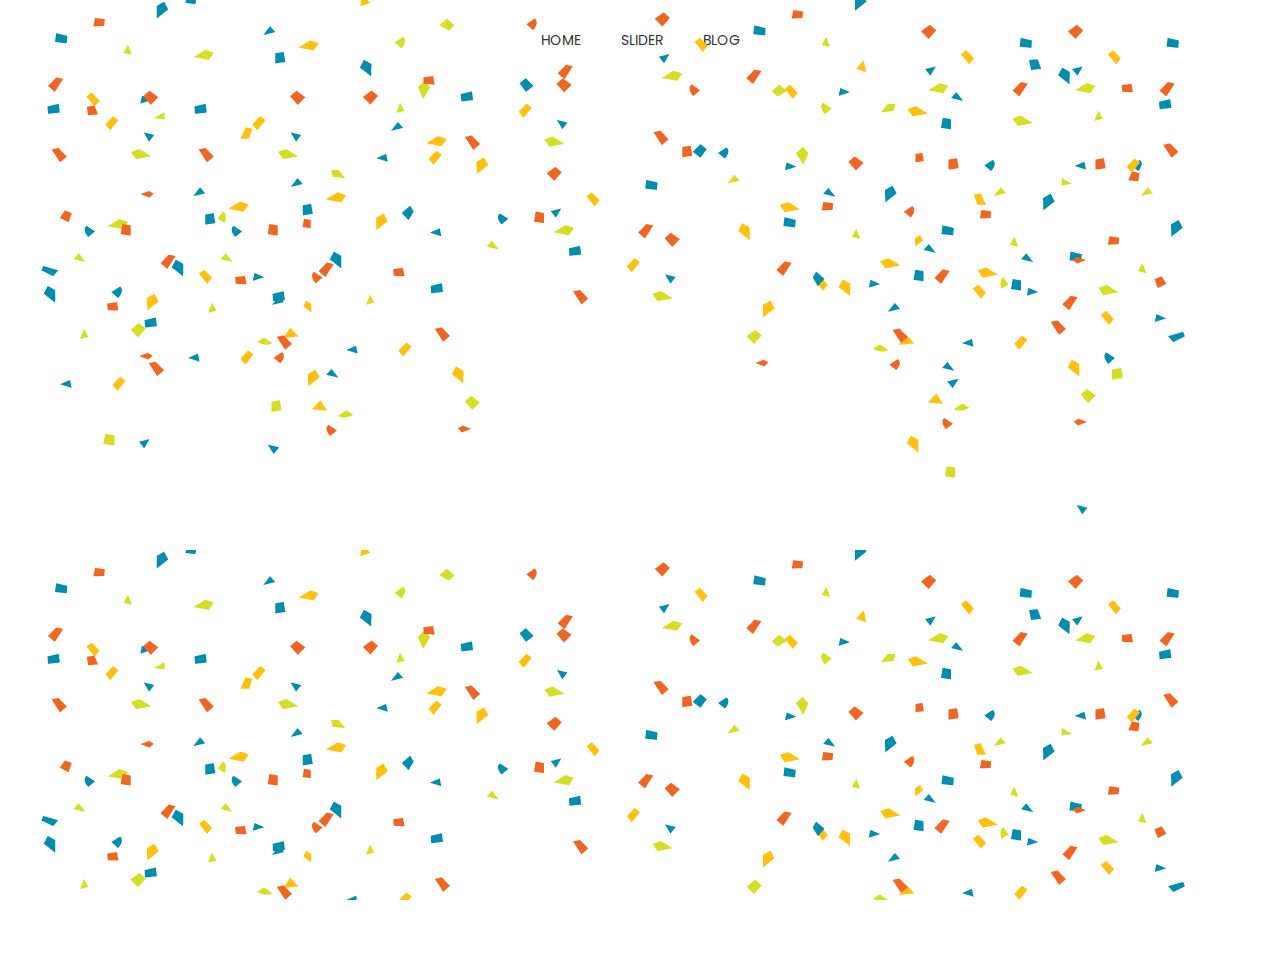
==== index.html @ 3b7f6e83 "22.06.2020" ====
<!doctype html>
<html class="no-js" lang="en">
<head>
    <meta charset="utf-8">
    <meta http-equiv="x-ua-compatible" content="ie=edge">
    <title>Niamb Beauty</title>
    <meta name="description" content="">
    <meta name="viewport" content="width=device-width, initial-scale=1">
    
    <!-- Place favicon.ico in the root directory -->
    <link rel="shortcut icon" type="image/x-icon" href="images/favicon.ico">
    <link rel="apple-touch-icon" href="apple-touch-icon.png">
    

    <!-- All css files are included here. -->
    <!-- Bootstrap fremwork main css -->
    <link rel="stylesheet" href="css/bootstrap.min.css">
    <!-- Owl Carousel min css -->
    <link rel="stylesheet" href="css/owl.carousel.min.css">
    <link rel="stylesheet" href="css/owl.theme.default.min.css">
    <!-- This core.css file contents all plugings css file. -->
    <link rel="stylesheet" href="css/core.css">
    <!-- Theme shortcodes/elements style -->
    <link rel="stylesheet" href="css/shortcode/shortcodes.css">
    <!-- Theme main style -->
    <link rel="stylesheet" href="style.css">
    <!-- Responsive css -->
    <link rel="stylesheet" href="css/responsive.css">
    <!-- User style -->
    <link rel="stylesheet" href="css/custom.css">
    <!-- <link rel="stylesheet" href="blog.css"> -->


    <!-- Modernizr JS -->
    <script src="js/vendor/modernizr-3.5.0.min.js"></script>
</head>

<body>
    <!--[if lt IE 8]>
        <p class="browserupgrade">You are using an <strong>outdated</strong> browser. Please <a href="http://browsehappy.com/">upgrade your browser</a> to improve your experience.</p>
    <![endif]-->  

    <!-- Body main wrapper start -->
    <div class="wrapper">
        <!-- Start Header Style -->
        <header id="htc__header" class="htc__header__area header--one">
            <!-- Start Mainmenu Area -->
            <div id="sticky-header-with-topbar" class="mainmenu__wrap sticky__header">
                <div class="container">
                    <div class="row">
                        <div class="menumenu__container clearfix">
                            <div class="col-lg-2 col-md-2 col-sm-3 col-xs-5"> 
                                <div class="logo">
                                     <!-- <a href="index.php"><img src="logo2.png" alt="logo images"></a> -->
                                     <!-- <a href="index.php"><h3>Happy Birthday Mussu Ji</h3></a> -->
                                </div>
                            </div>
                            <div class="col-md-7 col-lg-8 col-sm-5 col-xs-3">
                                <nav class="main__menu__nav hidden-xs hidden-sm">
                                    <ul class="main__menu">
                                        <li class="drop"><a href="index.html">Home</a></li>
                                        <li class="drop"><a href="sliderd.html">Slider</a></li>
                                        <li class="drop"><a href="blog2.html">Blog</a></li>
                                        <!-- <li><a href="contact.html">Philosophy of Niamb</a></li> -->
                                    </ul>
                                </nav>

                                <div class="mobile-menu clearfix visible-xs visible-sm">
                                    <nav id="mobile_dropdown">
                                        <ul>
                                            <li><a href="index.html">Home</a></li>
                                            <li><a href="sliderd.html">Slider</a></li>
                                            <!-- <li><a href="blog2.html">blog</a></li> -->
                                            

                                            <li><a href="nav.html">Gallery</a></li>
                                            <li><a href="blog2.html">Random</a></li>
                                        </ul>
                                    </nav>
                                </div>  
                            </div>
                            <!-- <div class="col-md-3 col-lg-2 col-sm-4 col-xs-4">
                                <div class="header__right">
                                    <div class="header__search search search__open">
                                        <a href="#"><i class="icon-magnifier icons"></i></a>
                                    </div>
                                    <div class="header__account">
                                        <a href="#">Login</a>
                                    </div>
                                    <div class="htc__shopping__cart">
                                        <a class="cart__menu" href="#"><i class="icon-handbag icons"></i></a>
                                        <a href="#"><span class="htc__qua">2</span></a>
                                    </div>
                                </div>
                            </div> -->
                        </div>
                    </div>
                    <div class="mobile-menu-area"></div>
                </div>
            </div>
            <!-- End Mainmenu Area -->
        </header>
        <div class="body__overlay"></div>
        <!-- Start Offset Wrapper -->
        <div class="offset__wrapper">
            <!-- Start Search Popap -->
            <div class="search__area">
                <div class="container" >
                    <div class="row" >
                        <div class="col-md-12" >
                            <div class="search__inner">
                                <form action="#" method="get">
                                    <input placeholder="Search here... " type="text">
                                    <button type="submit"></button>
                                </form>
                                <div class="search__close__btn">
                                    <span class="search__close__btn_icon"><i class="zmdi zmdi-close"></i></span>
                                </div>
                            </div>
                        </div>
                    </div>
                </div>
            </div>

           
 

<!DOCTYPE html>
<html lang="en">
<head>
    <meta charset="UTF-8">
    <meta name="viewport" content="width=device-width, initial-scale=1.0">
    <link rel="stylesheet" href="custom.css">
    

  <style>
  /* Make the image fully responsive */
  
  .carousel-inner img {
    width: 100%;
    height: 100%; 
  }
  #slider-h1{
    color:Black;
    font-size: 75px;
    width:100%;
  }
  #sider-id{
    background-color:white;
  }
  #demo{
    padding-bottom:50px;
  }

  @media (max-width:768px){
    #slider-h1{
    color:Black;
    font-size: 50px;
    width:100%;
  } 
  /* #video-photo{
    width: 500px;
    height: 500px;
  } */
  
}


body
{
margin:0;
padding:0;
background:  url(edit/logo.jpg);
background-size: cover;
height: 100%; 

    /* Center and scale the image nicely */
    background-position: center;
    background-repeat: no-repeat;
    background-size: cover;
}
.banner
{
height:100vh;
}
.banner:before
{
content: '';
height:100vh;
width:100vw;
position:absolute;
top:0;
left:0;
background:  url(pattern.png);
animation: animate 10s linear infinite;
}
@keyframes animate
{
 0%
 {
	background-position: 0 0;
 }
 100%
 {

	background-position : 0  550px;
  }

}


 
  </style>
    <title>Birthday</title>
</head>
<body>
  <div class="banner">

  </div>
<!-- <br> -->



</body>
</html>
<script>
function myFunction() {
  var dots = document.getElementById("dots");
  var moreText = document.getElementById("more");
  var btnText = document.getElementById("myBtn");

  if (dots.style.display === "none") {
    dots.style.display = "inline";
    btnText.innerHTML = "Read more"; 
    moreText.style.display = "none";
  } else {
    dots.style.display = "none";
    btnText.innerHTML = "Read less"; 
    moreText.style.display = "inline";
  }
}
</script>
<!-- <br> -->
 <!-- Start Footer Area -->

<!-- End Footer Style -->
</div>
<!-- Body main wrapper end -->

<!-- Placed js at the end of the document so the pages load faster -->

<!-- jquery latest version -->
<script src="js/vendor/jquery-3.2.1.min.js"></script>
<!-- Bootstrap framework js -->
<script src="js/bootstrap.min.js"></script>
<!-- All js plugins included in this file. -->
<script src="js/plugins.js"></script>
<script src="js/slick.min.js"></script>
<script src="js/owl.carousel.min.js"></script>
<!-- Waypoints.min.js. -->
<script src="js/waypoints.min.js"></script>
<!-- Main js file that contents all jQuery plugins activation. -->
<script src="js/main.js"></script>
<script src="js/custom.js"></script>
---- css/core.css ----
/*------------------------------------------------------------------------------

  Template Name: Asbab eCommerce HTML5 Template.
  Description: Asbab is a unique website template designed in HTML with a simple & beautiful look.


-------------------------------------------------------------------------------*/

	@import url("material-design-iconic-font.min.css");
	@import url("simple-line-icons.css");
	@import url("font-awesome.css");
	@import url("plugins/animate.css");
	@import url("plugins/animate-slider.css");
	@import url("shortcode/default.css");
	@import url("plugins/jquery-ui.css");
	@import url("plugins/slick.css");
	@import url("plugins/slick-theme.css");
	@import url("plugins/meanmenu.css");
	@import url("plugins/animation.css");
	@import url('https://fonts.googleapis.com/css?family=Old+Standard+TT:400,400i,700|Poppins:300,400,400i,500,600,700,800');
---- css/shortcode/shortcodes.css ----
/*-----------------------------------------------------------------------------------

  Template Name: Asbab eCommerce HTML5 Template.
  Description: Asbab is a unique website template designed in HTML with a simple & beautiful look.

-------------------------------------------------------------------------------------*/

@import url("header.css");
@import url("slider.css");
@import url("footer.css");
---- style.css ----
/*-----------------------------------------------------------------------------------

  Template Name: Asbab eCommerce HTML5 Template.
  Description: Asbab is a unique website template designed in HTML with a simple & beautiful look.

-----------------------------------------------------------------------------------
  
  CSS INDEX
  ===================

  01. Google fonts
  02. Scroll To Top
  03. Our Category Area
  04. New Arrivals Area
  05. Testimonial Area
  06. Blog Area
  07. Brand Area
  08. Banner Area
  09. Contact Area
  10. Service Area
  11. Promo Box Area
  12. About Area
  13. Best Sell Product
  14. Intractive Banner Area
  15. Fashion Icon Area
  16. Bradcaump Area
  17. Product Sibebar Area
  18. Product Details
  19. Our Cart Area
  20. Our Blog Page
  21. Our Pagination
  22. Our Blog Details
  23. Our Contact Area
  24. Our Wishlist Area


-----------------------------------------------------------------------------------*/


/*----------------------------------------*/
/*  1. Google fonts
/*----------------------------------------*/

/*
    font-family: 'Old Standard TT', serif;
    font-family: 'Poppins', sans-serif;
*/


/*---------------------------------------
  02. Scroll To Top
----------------------------------------*/
#scrollUp {
  border-radius: 2px;
  bottom: 15px;
  box-shadow: 0 0 10px rgba(0, 0, 0, 0.05);
  color: #fff;
  font-size: 28px;
  height: 45px;
  line-height: 49px;
  position: fixed;
  right: 15px;
  text-align: center;
  transition: all 0.3s ease 0s;
  width: 45px;
  z-index: 200;
}
#scrollUp:hover {
}

@-webkit-keyframes scroll-ani-to-top {
  0% {
    opacity: 0;
    bottom: 0;
  }
  50% {
    opacity: 1;
    bottom: 50%;
  }
  100% {
    opacity: 0;
    bottom: 75%;
  }
}
@keyframes scroll-ani-to-top {
  0% {
    opacity: 0;
    bottom: 0;
  }
  50% {
    opacity: 1;
    bottom: 50%;
  }
  100% {
    opacity: 0;
    bottom: 75%;
  }
}
#scrollUp:hover i {
  -webkit-animation: 800ms linear 0s normal none infinite running scroll-ani-to-top;
          animation: 800ms linear 0s normal none infinite running scroll-ani-to-top;
  height: 100%;
  left: 0;
  margin-bottom: -25px;
  position: absolute;
  width: 100%;
  bottom: 0;
}
#scrollUp i {
  color: #fff;
}
 #scrollUp {
  background: #c43b68 none repeat scroll 0 0;
}

/*---------------------------------------
  End Scroll To Top
----------------------------------------*/

/*---------------------------------------
  03. Our Category Area
----------------------------------------*/

/*---------------------------
  Start Section Title
----------------------------*/



.section__title--2 h2 {
    color: #313131;
    font-family: Poppins;
    font-size: 40px;
    font-weight: 700;
}
.section__title--2 p {
    color: #333;
    font-size: 18px;
    margin-top: 23px;
}

.section__title {
    position: relative;
    padding-left: 24px;
}
.section__title::before {
    background: rgba(0, 0, 0, 0) url("images/others/shape/3.png") repeat scroll 0 0 / cover ;
    bottom: 0;
    content: "";
    height: 160px;
    left: 0;
    position: absolute;
    width: 5px;
    z-index: 2;
}

.section__title h2 {
    color: #313131;
    font-size: 40px;
    text-transform: capitalize;
}
.section__title p {
    color: #7d7d7d;
    font-size: 18px;
    margin-top: 4px;
    text-transform: capitalize;
}
.section__title.text-center::before {
    left: 41%;
}

.title__border {
    position: relative;
}
.title__border::before {
    background: #ebebeb none repeat scroll 0 0;
    content: "";
    height: 3px;
    position: absolute;
    right: 10%;
    top: 50%;
    -webkit-transform: translateY(-50%);
            transform: translateY(-50%);
    width: 63%;
}

.section__title__with__cat__link .title__border::before {
    right: 4%;
    width: 63%;
}

.section__title__with__cat__link {
    display: flex;
    justify-content: space-between;
}
.ht__gocat__link {
    margin-top: 10px;
}
.section__title__with__cat__link  .section__title {
    width: 88%;
}
.ht__gocat__link a {
    color: #c43b68;
    font-size: 18px;
    font-weight: 700;
    transition: 0.3s;
}
.ht__gocat__link a:hover{
    color: #000;
}

/*---------------------------
  End Section Title
----------------------------*/


.cat__hover__inner::before {
    background: rgba(0, 0, 0, 0) url("images/others/shape/4.png") repeat scroll 0 0 / cover ;
    bottom: 0;
    content: "";
    height: 160px;
    left: 0;
    position: absolute;
    width: 5px;
    z-index: 2;
}



.category {
    position: relative;
    margin-top: 40px;
}
.fr__hover__info {
    position: absolute;
    right: 20px;
    top: 20px;
}
.fr__product__inner {
    padding-top: 23px;
    text-align: center;
}
.fr__product__inner h4 a {
    color: #444;
    font-family: Old Standard TT;
    font-size: 17px;
    font-weight: 600;
    text-transform: capitalize;
    transition: all 0.3s ease 0s;
}
.fr__product__inner h4 a:hover{
    color: #c43b68;
}
.fr__pro__prize {
    display: flex;
    justify-content: center;
    margin-top: 6px;
}
.fr__pro__prize li {
    color: #313131;
    font-family: Poppins;
    font-size: 16px;
    font-weight: 500;
    margin: 0 5px;
}
.fr__pro__prize li.old__prize {
    color: #888888;
}

/*---------------------------------------
  03. Good Sale Area
----------------------------------------*/


.htc__good__sale {
    padding: 140px 0;
}
.htc__good__sale .row {
    align-items: center;
    display: flex;
}

.fr__prize__inner h2 {
    color: #494949;
    font-size: 36px;
    font-weight: 700;
    line-height: 45px;
    margin-bottom: 30px;
    padding-right: 10%;
}
.fr__prize__inner h3 {
    color: #494949;
    font-size: 18px;
    font-weight: 600;
    margin-bottom: 38px;
}
.fr__btn {
    background: #c43b68 none repeat scroll 0 0;
    color: #fff;
    display: inline-block;
    font-family: Poppins;
    font-size: 15px;
    height: 50px;
    line-height: 50px;
    padding: 0 36px;
    transition: 0.3s;
    /* margin-top: 20px; */
}

.fr__btn:hover {
    background: #222222 none repeat scroll 0 0;
    color: #fff;
}


/*---------------------------------------
  04. New Arrivals Area
----------------------------------------*/

.product {
    margin-top: 40px;
    position: relative;
}
.product__wrap {
    margin-top: 30px;
}
.product__thumb a {
    display: block;
}
.product__thumb a img {
    width: 100%;
}
.product__offer {
    left: 30px;
    position: absolute;
    top: 20px;
}
.product__offer span {
    color: #c43b68;
    font-family: 'Poppins', sans-serif;
    font-size: 13px;
    text-transform: uppercase;
}
.product__offer span.new {
    color: #ffa200;
}
.product__offer span + span {
    padding-left: 10px;
}
.product__thumb {
    position: relative;
    overflow: hidden;
}
.product__hover__info {
    bottom: -20px;
    margin: auto;
    position: absolute;
    width: 100%;
    opacity: 0;
    transition: 0.5s;
}
.product:hover .product__hover__info {
    bottom: 0px;
    opacity: 1;
}

.product__action {
    display: flex;
    justify-content: center;
    flex-flow: column;
}
.product__action li a {
    background: #fefefe none repeat scroll 0 0;
    display: inline-block;
    height: 50px;
    line-height: 60px;
    text-align: center;
    transition: all 0.4s ease 0s;
    width: 50px;
}
.product__action li {
    margin: 0;
    margin-bottom: 2px;
}
.product__action li a i {
    color: #313131;
    font-size: 18px;
    transition: all 0.4s ease 0s;
}
.product__action li a:hover {
    background: #c43b68 none repeat scroll 0 0;
}
.product__action li a:hover i {
    color: #fff;
}

.product__action li:nth-child(1) {
    opacity: 0;
    transition: opacity 300ms linear 0s;
}
.product__action li:nth-child(2) {
    opacity: 0;
    transition: opacity 500ms linear 0s;
}
.product__action li:nth-child(3) {
    opacity: 0;
    transition: opacity 700ms linear 0s;
}

.category:hover .product__action li:nth-child(1) {
    -webkit-animation: 300ms ease-in-out 0s normal none 1 running fadeInRight;
          animation: 300ms ease-in-out 0s normal none 1 running fadeInRight;
    opacity: 1;
    transition: opacity 300ms linear 0s;
}

.category:hover .product__action li:nth-child(2) {
    -webkit-animation: 500ms ease-in-out 0s normal none 1 running fadeInRight;
          animation: 500ms ease-in-out 0s normal none 1 running fadeInRight;
    opacity: 1;
    transition: opacity 500ms linear 0s;
}

.category:hover .product__action li:nth-child(3) {
    -webkit-animation: 700ms ease-in-out 0s normal none 1 running fadeInRight;
          animation: 700ms ease-in-out 0s normal none 1 running fadeInRight;
    opacity: 1;
    transition: opacity 700ms linear 0s;
}

.category {
    overflow: hidden;
    position: relative;
}
.fr__product__inner.inner__position {
    background: #fff none repeat scroll 0 0;
    bottom: -20px;
    left: 0;
    opacity: 0;
    padding: 30px 20px;
    position: absolute;
    text-align: left;
    transition: all 0.5s ease 0s;
    width: 100%;
}

.inner__position .fr__pro__prize {
    float: left;
    justify-content: flex-start;
}
.category:hover .fr__product__inner.inner__position {
    bottom: 0;
    opacity: 1;
}
.inner__position .rating {
    display: flex;
    float: right;
}
.inner__position .fr__pro__prize {
    margin-top: 0;
}
.inner__position .fr__product__inner h4 a {
    display: block;
    margin-bottom: 8px;
}


.product__inner {
    padding-top: 25px;
    text-align: center;
}
.pro__prize {
    display: flex;
    justify-content: center;
    margin-top: 7px;
}
.product__details h2 {
    color: #444;
    font-family: Old Standard TT;
    font-size: 16px;
    font-weight: 600;
    text-transform: capitalize;
}
.pro__prize li {
    color: #313131;
    font-family: 'Poppins', sans-serif;
    font-size: 16px;
    font-weight: 600;
}
.pro__prize li.old__prize {
    color: #888888;
    font-weight: 400;
    padding-right: 12px;
}
.htc__product__area {
    padding-top: 60px;
}
/*----------------------------------
  Show More Button
-------------------------------------*/


.ht__show__more__btn {
    text-align: center;
}
.ht__show__more__btn a {
    color: #313131;
    display: inline-block;
    font-size: 18px;
    margin-top: 56px;
    padding-bottom: 10px;
    position: relative;
    text-transform: capitalize;
    transition: all 0.4s ease 0s;
}
.ht__show__more__btn a::before {
    background: #333333 none repeat scroll 0 0;
    bottom: 0;
    content: "";
    height: 4px;
    position: absolute;
    transition: all 0.4s ease 0s;
    width: 100%;
}
.ht__show__more__btn a:hover {
    color: #c43b68;
}
.ht__show__more__btn a:hover::before {
    background: #c43b68 none repeat scroll 0 0;
}

/*---------------------------------------
  05. Testimonial Area
----------------------------------------*/


.ht__testimonial__activation {
    overflow: hidden;
    padding: 100px 105px;
}
.testimonial {
    display: flex;
}
.testimonial__thumb {
    margin-right: 38px;
    min-width: 88px;
    position: relative;
}
.testimonial__details h4 {
    color: #333333;
    font-size: 16px;
    text-transform: capitalize;
}
.testimonial__details p {
    margin-top: 9px;
}
.testimonial__thumb::before {
    background: #252525 none repeat scroll 0 0;
    bottom: -7px;
    content: "";
    height: 3px;
    left: 50%;
    position: absolute;
    -webkit-transform: translateX(-50%);
            transform: translateX(-50%);
    width: 25px;
}
.testimonial__thumb img {
    width: 100%;
}
.quote {
    background: #c43b68 none repeat scroll 0 0;
    border-radius: 100%;
    height: 30px;
    line-height: 26px;
    position: absolute;
    right: -9px;
    text-align: center;
    width: 30px;
    top: 0;
}
.quote img {
    width: auto;
    display: inline-block;
}
.ht__testimonial__activation .slick-prev,
.ht__testimonial__activation .slick-next {
    display: none !important;
}

/*------------------------------
    Testimonial 2
-------------------------------*/


.testimonial__area.testimonial--2 {
    padding: 60px 102px 115px 65px;
}
.testimonial--2 .ht__test__title h2 {
    color: #212121;
    font-size: 24px;
    font-weight: 500;
    text-transform: uppercase;
}
.testimonial--2 .ht__test__title p {
    color: #666666;
    font-size: 18px;
    font-style: italic;
    margin-top: 8px;
}
.testimonial--2 .ht__test__title {
    margin-bottom: 58px;
}
.testimonial--2 .testimonial__activation--2 .testimonial + .testimonial {
    margin-top: 96px;
}
/*---------------------------------------
  06. Blog Area
----------------------------------------*/


.blog {
    margin-top: 40px;
}
.blog__thumb a img{
    width: 100%;
}
.ht__blog__wrap {
    margin-top: 30px;
}
.blog__details {
    padding-top: 34px;
}
.bl__date span {
    color: #777777;
    display: inline-block;
    font-family: 'Poppins', sans-serif;
    font-size: 14px;
    padding-bottom: 7px;
    position: relative;
}
.bl__date span::before {
    background: #000000 none repeat scroll 0 0;
    bottom: 0;
    content: "";
    height: 3px;
    left: 0;
    position: absolute;
    width: 100%;
}
.blog__details h2 {
    color: #222222;
    font-size: 20px;
    font-weight: 500;
    line-height: 32px;
    margin-top: 22px;
}
.blog__details p {
    color: #777777;
    font-size: 17px;
    margin-bottom: 25px;
    margin-top: 18px;
}
.blog__btn a {
    color: #c43b68;
    display: inline-block;
    font-family: "Poppins",sans-serif;
    font-size: 15px;
    transition: all 0.4s ease 0s;
}
.blog__btn a i {
    padding-right: 9px;
}
.blog__btn a:hover {
    color: #222;
}

/*---------------------------------------
  07. Brand Area
----------------------------------------*/

.brand__list {
    display: flex;
    justify-content: space-between;
}
.ht__brand__inner {
  padding: 100px 0;
}
.owl-theme .owl-nav.disabled + .owl-dots {
  margin-top: 0;
}
.owl-carousel .owl-item img {
  width: auto;
}
.brand__list li a img {
  display: block;
  margin: auto;
}



/*---------------------------------------
  08. Banner Area
----------------------------------------*/


/*---------------------------------------
  09. Contact Area
----------------------------------------*/

#googleMap{
    width: 100%;
    height: 371px;
}

#googleMap2{
    width: 100%;
    height: 371px;
}
.map-contacts--2 #googleMap {
    height: 500px;
    width: 100%;
}

/*---------------------------------------
  10. Service Area
----------------------------------------*/

.htc__service__area {
    padding: 112px 0;
    position: relative;
}
.htc__service__area::before {
    background: #36b997 none repeat scroll 0 0;
    content: "";
    height: 1px;
    position: absolute;
    top: 45%;
    width: 100%;
}
.service {
    text-align: center;
}
.service__icon i {
    color: #212121;
    font-size: 44px;
}
.service__details h2 {
    background: #c43b68 none repeat scroll 0 0;
    color: #212121;
    display: inline-block;
    font-size: 20px;
    font-weight: 600;
    margin-top: 14px;
    padding: 0 30px 23px;
    position: relative;
    text-transform: uppercase;
    transition: all 0.4s ease 0s;
}
.service__details p {
    color: #212121;
    font-size: 16px;
    margin: 10px auto 0;
    width: 85%;
}
.service__details h2::before {
    background: #000000 none repeat scroll 0 0;
    bottom: 0;
    content: "";
    height: 15px;
    left: 50%;
    position: absolute;
    -webkit-transform: translateX(-50%);
            transform: translateX(-50%);
    width: 2px;
}
.service__details h2:hover a {
    color: #fff;
}
.service__details h2 a {
    transition: all 0.4s ease 0s;
}


/*--------------------------
    Service 2
---------------------------*/

.htc__service__area.service--2 {
    padding: 0;
}
.htc__service__area.service--2::before {
    display: none;
}
.service--2 .service {
    text-align: center;
    padding: 60px 30px;
}

/*---------------------------------------
  11. Promo Box Area
----------------------------------------*/




.htc__promo__thumb {
    padding-bottom: 175px;
    padding-top: 93px;
}
.htc__promo__text {
    padding-left: 258px;
}
/*------------------
  Promo Style 2
--------------------*/

.htc__promo__box [class*="col-"] {
    padding: 0px;
}

.promobox {
    overflow: hidden;
    position: relative;
}

.promobox:hover .promo__thumb img {
    -webkit-transform: scale(1.2);
            transform: scale(1.2);
}
.promo__thumb img {
    transition: all 0.5s ease 0s;
}

.ht__promo__details {
    left: 50%;
    position: absolute;
    text-align: center;
    top: 50%;
    -webkit-transform: translateY(-50%) translateX(-50%);
            transform: translateY(-50%) translateX(-50%);
}
.ht__promo__details h2 {
    color: #ffffff;
    display: inline-block;
    font-size: 40px;
    margin-bottom: 21px;
    padding-bottom: 9px;
    position: relative;
}
.ht__promo__details h2::before {
    background: #fff none repeat scroll 0 0;
    bottom: 0;
    content: "";
    height: 3px;
    left: 0;
    position: absolute;
    width: 100%;
}
.ht__promo__details h4 {
    color: #ffffff;
    font-family: 'Old Standard TT', serif;
    font-size: 60px;
    font-weight: 700;
    position: relative;
    text-transform: uppercase;
}
.ht__promo__details h4::before {
    background: #fff none repeat scroll 0 0;
    bottom: 0;
    content: "";
    height: 3px;
    position: absolute;
    width: 100%;
}

/*-----------------------------
  Promo Style 3
----------------------------*/


.big__promo__inner {
    overflow: hidden;
    position: relative;
}
.big__promo__inner:hover .bg__promo__thumb img {
    -webkit-transform: scale(1.2);
            transform: scale(1.2);
}
.bg__promo__thumb img {
    transition: all 0.5s ease 0s;
}
.big__promo__details {
    left: 94px;
    position: absolute;
    top: 50%;
    -webkit-transform: translateY(-50%);
            transform: translateY(-50%);
}
.big__promo__box {
    left: 100px;
    position: absolute;
    top: 70px;
}
.big__promo__details h4 span {
    color: #c43b68;
    display: block;
    font-family: 'Old Standard TT', serif;
    font-size: 72px;
    font-weight: 700;
    text-transform: uppercase;
}
.big__promo__details p span {
    color: #2e2e2e;
    display: block;
    font-size: 60px;
    font-weight: 700;
    line-height: 71px;
    text-transform: uppercase;
}
.big__promo__details p {
    left: 149%;
    position: absolute;
    top: 30%;
}
.promo__align--right .big__promo__box {
    right: 100px;
    left: auto;
}

/*-----------------------------
  Promo Style 4
----------------------------*/


.htc__promobox--5 {
    padding: 115px 0;
}
.ht__promo__inner h6 {
    color: #c43b68;
    font-size: 26px;
    font-weight: 500;
    margin-bottom: 20px;
    text-transform: capitalize;
}
.ht__promo__inner h2 {
    color: #343434;
    display: inline-block;
    font-size: 38px;
    margin-bottom: 10px;
    padding-bottom: 10px;
    position: relative;
    text-transform: uppercase;
}
.ht__promo__inner h4 {
    color: #000000;
    display: inline-block;
    font-family: 'Old Standard TT', serif;
    font-size: 60px;
    font-weight: 700;
    position: relative;
    text-transform: uppercase;
}

.ht__promo__inner h2::before {
    background: #343434 none repeat scroll 0 0;
    bottom: 0;
    content: "";
    height: 3px;
    position: absolute;
    width: 100%;
}
.ht__promo__inner h4::before {
    background: #000000 none repeat scroll 0 0;
    bottom: 0;
    content: "";
    height: 3px;
    position: absolute;
    width: 100%;
}


/*---------------------------------------
  12. About Area
----------------------------------------*/


.htc__about__thumb {
    position: absolute;
    right: 90px;
    top: 50%;
    -webkit-transform: translateY(-50%);
            transform: translateY(-50%);
}

.about {
    padding: 120px 0;
}
.ht__about__inner h2 {
    color: #c43b68;
    font-size: 39px;
    font-weight: 700;
    letter-spacing: 2px;
    line-height: 30px;
    position: relative;
    text-transform: uppercase;
    z-index: 3;
}
.ht__about__inner h4 {
    color: #b3b3b3;
    font-family: 'Old Standard TT', serif;
    font-size: 90px;
    font-weight: 700;
    line-height: 40px;
    position: relative;
    z-index: 1;
}
.ht__about__details p {
    color: #222222;
    font-size: 17px;
    line-height: 26px;
}
.ht__about__details p + p {
    margin-top: 17px;
}
.ht__about__details {
    margin-top: 27px;
}
.ht__about__btn {
    margin-top: 23px;
}
.ht__about__btn a {
    background: #c43b68 none repeat scroll 0 0;
    border: 1px solid #c43b68;
    color: #ffffff;
    display: inline-block;
    font-family: 'Poppins', sans-serif;
    height: 40px;
    line-height: 40px;
    padding: 0 28px;
    text-transform: uppercase;
    transition: all 0.3s ease 0s;
}
.ht__about__btn a:hover {
    background: transparent none repeat scroll 0 0;
    border: 1px solid #c43b68;
    color: #c43b68;
}

.ht__about__inner h2 span {
    color: #222222;
    position: relative;
}
.ht__about__inner h2 span::before {
    background: #000 none repeat scroll 0 0;
    bottom: 9px;
    content: "";
    height: 4px;
    position: absolute;
    width: 100%;
}

/*---------------------------------------
  13. Best Sell Product
----------------------------------------*/



.ht__bann__details {
    left: 50%;
    position: absolute;
    top: 50%;
    -webkit-transform: translateY(-50%) translateX(-50%);
            transform: translateY(-50%) translateX(-50%);
}
.ht__bann__details p span {
    color: #fff;
    font-size: 64px;
    line-height: 77px;
    position: relative;
}
.ht__bann__details p span.theme-color {
    color: #c43b68;
    font-family: "Poppins",sans-serif;
    font-weight: 700;
    margin-top: 16px;
    display: inline-block;
    margin-bottom: 19px;
}
.ht__bann__details p span::before {
    background: #fff none repeat scroll 0 0;
    bottom: 0;
    content: "";
    height: 3px;
    position: absolute;
    width: 100%;
}
.ht__bann__details p span.theme-color::before {
    background: #4dd2b1 none repeat scroll 0 0;
}

.banner--2 {
    position: relative;
    overflow: hidden;
}
.banner--2::before {
    background: #fff none repeat scroll 0 0;
    content: "";
    height: 386px;
    left: 50%;
    opacity: 1;
    position: absolute;
    top: 50%;
    -webkit-transform: translateY(-50%) rotate(24deg);
            transform: translateY(-50%) rotate(24deg);
    transition: all 0.3s ease 0s;
    width: 1px;
}

.ht__bnn__thumb {
    overflow: hidden;
}
.ht__bnn__thumb:hover img {
    -webkit-transform: scale(1.2);
            transform: scale(1.2);
}
.ht__bnn__thumb img {
    transition: all 0.5s ease 0s;
}

.htc__best__product {
  align-items: center;
  display: flex;
  margin-top: 40px;
}

.htc__best__pro__thumb {
    margin-right: 30px;
    min-width: 180px;
}
.htc__best__product__details h2 {
    color: #444;
    font-family: "Old Standard TT",serif;
    font-size: 17px;
    font-weight: 600;
    margin-bottom: 17px;
    text-transform: capitalize;
}
.rating {
    display: flex;
}
.rating li i {
    color: #c43b68;
    font-size: 15px;
}
.rating li + li {
    margin-left: 4px;
}
.rating li.old i {
    color: #777777;
}


.top__pro__prize {
    display: flex;
    margin-top: 13px;
}
.top__pro__prize li {
    color: #313131;
    font-family: Poppins;
    font-size: 15px;
    font-weight: 500;
}
.top__pro__prize li.old__prize {
    color: #888888;
    font-weight: 400;
    padding-right: 10px;
}
.product__action--dft {
    display: flex;
}
.product__action--dft li a {
    background: #f6f6f6 none repeat scroll 0 0;
    color: #313131;
    display: inline-block;
    font-size: 18px;
    height: 50px;
    line-height: 53px;
    text-align: center;
    transition: all 0.3s ease 0s;
    width: 50px;
}
.best__product__action {
    margin-top: 32px;
}
.product__action--dft li {
    margin-right: 4px;
}
.product__action--dft li a:hover {
    background: #c43b68 none repeat scroll 0 0;
    color: #fff;
}


.htc__best__sell__wrap .pro__prize {
    justify-content: flex-start;
    margin-top: 13px;
}
.htc__best__sell__wrap .product__action {
    justify-content: flex-start;
}
.htc__best__sell__wrap .product__action li a {
    background: #f6f6f6;
}
.htc__best__sell__wrap .product__action li a:hover {
    background: #c43b68;
    color: #fff;
}
.htc__best__sell__wrap .best__product__action {
    margin-top: 33px;
}

/*---------------------------------------
  14. Intractive Banner Area
----------------------------------------*/

.htc__inatractive__banner [class*="col-"] {
    padding: 0px;
}

.ht__intrac__details {
    left: 100px;
    position: absolute;
    top: 50%;
    -webkit-transform: translateY(-50%);
            transform: translateY(-50%);
}
.ht__intrac__details h6 {
    color: #b7b7b7;
    font-size: 15px;
    letter-spacing: 7px;
    text-transform: uppercase;
}
.ht__intrac__details h1 {
    color: #ffffff;
    font-family: 'Old Standard TT', serif;
    font-size: 72px;
    font-weight: 700;
    line-height: 91px;
    margin-top: 17px;
    text-transform: uppercase;
}
.ht__intrac__btn a {
    background: #fff none repeat scroll 0 0;
    color: #222222;
    display: inline-block;
    font-family: 'Poppins', sans-serif;
    font-weight: 400;
    height: 50px;
    line-height: 50px;
    padding: 0 25px;
    text-transform: uppercase;
    transition: all 0.3s ease 0s;
}
.ht__intrac__btn {
    margin-top: 72px;
}
.ht__intrac__btn a:hover {
    background: #c43b68 none repeat scroll 0 0;
    color: #fff;
}
.ht__intrac__details::before {
    background: #c43b68 none repeat scroll 0 0;
    content: "";
    height: 386px;
    left: 50%;
    position: absolute;
    top: -45px;
    -webkit-transform: rotate(29deg);
            transform: rotate(29deg);
    width: 1px;
}


/*------------------------------
    Intractive Banner Style 2
---------------------------------*/

.inc__banner--2 .ht__intrac__details {
    left: 50%;
    -webkit-transform: translateY(-50%) translateX(-50%);
            transform: translateY(-50%) translateX(-50%);
    text-align: center;
}
.inc__banner--2 .ht__intrac__details h6 {
    color: #ffffff;
    font-family: 'Old Standard TT', serif;
    font-size: 46px;
    font-weight: 700;
    letter-spacing: 2px;
    margin-bottom: 20px;
}
.inc__banner--2 .ht__intrac__details::before {
    display: none;
}
.inc__banner--2 .ht__intrac__details h2 {
    color: #ffffff;
    font-size: 112px;
    font-weight: 700;
    text-transform: uppercase;
    line-height: 88px;
}
.inc__banner--2 .ht__intrac__details span {
    display: block;
    text-align: left;
}
/*---------------------------------------
  15. Fashion Icon Area
----------------------------------------*/


.htc__fashion__icon {
    padding: 211px 0;
}
.htc__fashion__icon__inner {
    text-align: center;
}
.htc__fashion__icon__inner h2 {
    color: #c43b68;
    display: inline-block;
    font-size: 48px;
    margin-bottom: 50px;
    padding-bottom: 10px;
    position: relative;
    text-transform: uppercase;
}
.htc__fashion__icon__inner h2::before {
    background: #c43b68 none repeat scroll 0 0;
    bottom: 0;
    content: "";
    height: 3px;
    position: absolute;
    width: 100%;
}
.ht__fson__btn a {
    background: #212121 none repeat scroll 0 0;
    color: #c43b68;
    display: inline-block;
    font-family: 'Poppins', sans-serif;
    height: 50px;
    line-height: 50px;
    padding: 0 26px;
    text-transform: capitalize;
    transition: all 0.3s ease 0s;
}
.ht__fson__btn a i {
    padding-right: 9px;
}
.ht__fson__btn a:hover {
    background: #c43b68 none repeat scroll 0 0;
    color: #fff;
}

/*------------------------------
  16. Bradcaump Area
--------------------------------*/

.ht__bradcaump__wrap {
    align-items: center;
    display: flex;
    height: 270px;
}
.breadcrumb-item {
    color: #494949;
    font-family: "Poppins",sans-serif;
    font-size: 18px;
    font-weight: 500;
    text-transform: capitalize;
}
.bradcaump-inner a.breadcrumb-item {
    font-weight: 500;
}
.brd-separetor {
    padding: 0 10px;
}

.brd-separetor i {
    color: #494949;
    font-size: 18px;
}
.bradcaump__inner {
    text-align: center;
}

/*------------------------------
  17. Product Sibebar Area
--------------------------------*/

.single-grid-view.tab-pane:not(.active) {
    display: none;
}

.htc__grid__top {
    display: flex;
    justify-content: space-between;
}
.htc__select__option {
    display: flex;
}
.view__mode {
    display: flex;
}
.view__mode li a i {
    background: #f7f6f8 none repeat scroll 0 0;
    color: #3f3f3f;
    display: inline-block;
    font-size: 19px;
    height: 35px;
    line-height: 35px;
    text-align: center;
    transition: all 0.3s ease 0s;
    width: 42px;
}
.view__mode li + li {
    margin-left: 5px;
}
.view__mode li a:hover i {
    color: #c43b68;
}
.ht__pro__qun span {
    color: #3f3f3f;
    font-size: 16px;
}
.htc__select__option .ht__select + .ht__select {
    margin-left: 20px;
}

.view__mode li.active a i {
    color: #c43b68;
}
.title__line--3 {
    color: #3f3f3f;
    font-size: 24px;
    padding-bottom: 12px;
    position: relative;
    text-transform: uppercase;
}
.title__line--3::before {
    background: rgba(0, 0, 0, 0) url("images/others/shape/5.png") no-repeat scroll 0 0;
    bottom: 0;
    content: "";
    height: 4px;
    position: absolute;
    width: 100%;
}
.htc__category {
    margin-top: 40px;
}
.title__line--4 {
    border-bottom: 1px solid #cfcfcf;
    color: #212121;
    font-size: 14px;
    font-weight: 600;
    margin-bottom: 20px;
    padding-bottom: 15px;
    text-transform: uppercase;
}
.ht__cat__list li a {
    color: #444;
    font-size: 16px;
    font-weight: 600;
    text-transform: capitalize;
    transition: all 0.3s ease 0s;
}
.ht__cat__list li a:hover{
    color: #c43b68;
}
.ht__cat__list li + li {
    padding-top: 11px;
}

.ht__pro__color {
    margin-top: 28px;
}
.ht__color__list {
    display: flex;
}
.ht__pro__size {
    margin-top: 38px;
}
.ht__color__list li a {
    background: #000 none repeat scroll 0 0;
    border-radius: 100%;
    color: #fff;
    display: inline-block;
    height: 30px;
    text-indent: -9999px;
    width: 30px;
}
.ht__color__list li + li {
    margin-left: 10px;
}
.ht__color__list li.grey a {
    background: #6657c5 none repeat scroll 0 0;
}
.ht__color__list li.lamon a {
    background: #10a8ff none repeat scroll 0 0;
}
.ht__color__list li.white a {
    background: #66bdbe none repeat scroll 0 0;
}
.ht__color__list li.red a {
    background: #a2be66 none repeat scroll 0 0;
}
.ht__color__list li.black a {
    background: #ae66be none repeat scroll 0 0;
}
.ht__color__list li.pink a {
    background: #e967a7 none repeat scroll 0 0;
}
.ht__size__list {
    display: flex;
}
.ht__size__list li a {
    color: #444;
    display: inline-block;
    font-size: 16px;
    font-weight: 600;
    line-height: 40px;
    text-transform: uppercase;
    transition: all 0.3s ease 0s;
}
.ht__size__list li + li {
    margin-left: 20px;
}
.ht__size__list li a:hover {
    color: #c43b68;
}
.htc__tag {
    margin-top: 23px;
}
.ht__tag__list {
    display: flex;
    flex-flow: row wrap;
    margin-left: -5px;
    margin-right: -5px;
}
.ht__tag__list li a {
    color: #444;
    display: inline-block;
    font-size: 16px;
    font-weight: 600;
    text-transform: capitalize;
    transition: all 0.4s ease 0s;
}
.ht__tag__list li a:hover{
    color: #c43b68;
}
.ht__tag__list li + li {
  margin-left: 9px;
  padding-left: 12px;
  position: relative;
}
.ht__tag__list li + li::before {
  content: "/";
  position: absolute;
  left: 0;
}
.htc__compare__area {
    margin-top: 31px;
}
.htc__compare__list li a {
    color: #444;
    font-size: 16px;
    font-weight: 600;
    line-height: 23px;
}
.htc__compare__list li + li {
    border-top: 1px solid #e1e1e1;
    padding: 10px 0;
}
.htc__compare__list li:last-child {
    border-bottom: 1px solid #e1e1e1;
}
.htc__compare__list li:first-child {
    padding-bottom: 10px;
}
.htc__compare__list li a i {
    float: right;
    transition: all 0.4s ease 0s;
}
.htc__compare__list li a:hover i {
    color: #ee393e;
}
.ht__com__btn {
    display: flex;
    justify-content: space-between;
    margin-top: 14px;
}

.htc__recent__product {
    margin-top: 39px;
}
.ht__com__btn li a {
    color: #ed1c24;
    font-family: 'Poppins', sans-serif;
    font-weight: 600;
    text-transform: uppercase;
}
.ht__com__btn li.compare a {
    background: #555555 none repeat scroll 0 0;
    color: #fffefe;
    display: inline-block;
    height: 30px;
    line-height: 30px;
    padding: 0 25px;
    transition: all 0.4s ease 0s;
}
.ht__com__btn li.compare a:hover {
    background: #c43b68 none repeat scroll 0 0;
}
.htc__recent__product__inner .htc__best__pro__thumb {
    min-width: 100px;
}
.htc__recent__product__inner .pro__prize {
    justify-content: flex-start;
}
.htc__recent__product__inner .htc__best__product {
    margin-top: 30px;
}
.htc__recent__product__inner {
    margin-top: 41px;
}
.price--output > span {
    float: left;
    color: #666666;
    font-size: 14px;
}
.price--output > * {
    display: inline-block;
    float: left;
}
.price__output--wrap {
    align-items: center;
    display: flex;
    justify-content: space-between;
}
.slider__range--output {
    margin-top: 18px;
}
.price--filter a {
    text-transform: uppercase;
    background: #333333;
    color: #fff;
    padding: 0 22px;
    height: 30px;
    display: inline-block;
    line-height: 30px;
    font-family: 'Poppins', sans-serif;
    font-size: 13px;
    text-transform: uppercase;
    font-weight: 600;
    transition: 0.4s;
}
.price--output input {
    padding-left: 10px;
    width: 70%;
}
.price--output input {
    border: medium none;
}
.price--filter a:hover{
    background: #c43b68;
    color: #fff;
}





/*------------------------
  Shop List Sidebar
---------------------------*/

.ht__list__product {
    margin-top: 40px;
}
.ht__list__product {
    display: flex;
}
.ht__list__thumb {
    margin-right: 40px;
    min-width: 290px;
}
.ht__list__thumb img {
    width: 100%;
}
.htc__list__details h2 {
    color: #444;
    font-family: Old Standard TT;
    font-size: 19px;
    font-weight: 600;
    margin-bottom: 12px;
    text-transform: capitalize;
}
.htc__list__details .pro__prize {
    justify-content: flex-start;
    margin-bottom: 11px;
    margin-top: 0;
}
.htc__list__details p {
    color: #666666;
    font-size: 16px;
    line-height: 26px;
    margin-bottom: 26px;
    margin-top: 15px;
}
.htc__list__details .product__action {
    justify-content: flex-start;
}
.ht__list__product .product__action li a {
    background: #f6f6f6 none repeat scroll 0 0;
}
.ht__list__product .product__action li + li {
    margin-left: 30px;
}
.ht__list__product .product__action li.ht__addto__cart a {
    background: #c43b68 none repeat scroll 0 0;
    color: #ffffff;
    font-family: 'Poppins', sans-serif;
    font-weight: 500;
    height: 50px;
    line-height: 50px;
    padding: 0 17px 0 0;
    text-transform: uppercase;
    transition: all 0.4s ease 0s;
    width: auto;
}
.ht__list__product .product__action li.ht__addto__cart a i {
    background: #c43b68 none repeat scroll 0 0;
    border-right: 1px solid #fff;
    color: #fff;
    display: inline-block;
    height: 50px;
    line-height: 45px;
    margin: 0 17px 0 auto;
    position: relative;
    width: 50px;
}

.ht__list__product .product__action li.ht__addto__cart a:hover,
.ht__list__product .product__action li.ht__addto__cart a.active {
    background: #212121 none repeat scroll 0 0;
}
.ht__list__product .product__action li.ht__addto__cart a.active:hover{
    background: #c43b68;
}
.ht__list__product .product__action li a:hover {
    background: #c43b68;
    color: #fff;
}
.ui-widget.ui-widget-content {
    background: #c43b68 none repeat scroll 0 0;
    border: 1px solid transparent;
    height: 5px;
}
.ui-slider .ui-slider-handle {
    cursor: default;
    height: 14px;
    position: absolute;
    touch-action: none;
    width: 14px;
    z-index: 2;
    border-radius: 100%;
}
.ui-slider-horizontal .ui-slider-handle {
    top: -6px;
}
.ui-state-default,
.ui-widget-content .ui-state-default,
.ui-widget-header .ui-state-default,
.ui-button,
html .ui-button.ui-state-disabled:hover,
html .ui-button.ui-state-disabled:active {
    background: #333333 none repeat scroll 0 0;
    border: 1px solid #333333;
    color: #333333;
}
.ui-slider-horizontal .ui-slider-range {
    height: 100%;
    top: -1px;
    background: #333333;
    height: 6px;

}
select.ht__select {
    background-color: #f7f6f8;
    border: 0 none;
    -webkit-appearance: none;
    -moz-appearance: none;
    -ms-appearance: none;
    -o-appearance: none;
    background-image: url("images/icons/select-option.png");
    background-position: right 7% center;
    background-size: contain;
    background-repeat: no-repeat;
    padding: 0 32px 0 15px;
    background-size: 14px;
    height: 35px;
    color: #3f3f3f;
}

/*------------------------------
  18. Product Details
--------------------------------*/

.pro__single__content.tab-pane:not(.active) {
    display: none;
}

.product__small__images {
    bottom: 35px;
    display: flex;
    left: 50%;
    position: absolute;
    -webkit-transform: translateX(-50%);
            transform: translateX(-50%);
}
.htc__product__details__tab__content {
    position: relative;
}
.product__small__images li {
    border: 1px solid #fff;
    margin: 0 8px;
    transition: all 0.4s ease 0s;
}
.product__small__images li.active {
    border: 1px solid #c43b68;
}
.product__small__images li:hover {
    border: 1px solid #c43b68;
}
.ht__product__dtl h2 {
    color: #444;
    font-family: Old Standard TT;
    font-size: 20px;
    font-weight: 600;
    text-transform: uppercase;
}
.ht__product__dtl h6 {
    color: #100d13;
    font-family: 'Poppins', sans-serif;
    font-weight: 400;
    margin-top: 11px;
    margin-bottom: 11px;
}
.ht__product__dtl h6 span {
    color: #868686;
    font-family: 'Old Standard TT', serif;
    font-size: 15px;
    text-transform: uppercase;
}
.ht__product__dtl .pro__prize {
    justify-content: flex-start;
}
.ht__product__dtl p {
    color: #666666;
    font-size: 16px;
    line-height: 26px;
    margin-top: 12px;
}
.sin__desc p {
    color: #868686;
    display: inline-block;
    font-family: 'Old Standard TT', serif;
    font-size: 16px;
    font-weight: 400;
    text-transform: capitalize;
    margin: 0;
}
.sin__desc p span {
    color: #100d13;
    font-family: 'Poppins', sans-serif;
    font-size: 14px;
    text-transform: capitalize;
}
.pro__color {
    display: flex;
    margin-left: 10px;
}
.sin__desc.align--left {
    align-items: center;
    display: flex;
    margin-top: 21px;
}
.pro__color li a {
    background: #000 none repeat scroll 0 0;
    display: inline-block;
    height: 20px;
    text-indent: -999999px;
    width: 20px;
}
.pro__color li + li {
    margin-left: 10px;
}
.pro__more__btn {
    margin-left: 10px;
}
.pro__more__btn a {
    border: 1px solid #d7d7d7;
    color: #212121;
    display: inline-block;
    font-family: 'Poppins', sans-serif;
    font-size: 12px;
    font-weight: 600;
    height: 20px;
    line-height: 19px;
    padding: 0 8px;
    text-transform: uppercase;
}
.ht__pro__desc {
    margin-top: 25px;
}

.pro__cat__list {
    display: flex;
    margin-left: 10px;
}
.pro__share {
    display: flex;
    margin-top: 16px;
}

.pro__color li.red a {
    background: #003471 none repeat scroll 0 0;
}
.pro__color li.green a {
    background: #754c24 none repeat scroll 0 0;
}
.pro__color li.balck a {
    background: #100d13 none repeat scroll 0 0;
}
.pro__cat__list li a {
    color: #666666;
    font-size: 16px;
    transition: 0.3s;
}
.pro__cat__list li a:hover{
    color: #c43b68;
}
.pro__cat__list li + li {
    padding-left: 7px;
}
.pro__share li a {
    border-radius: 100%;
    color: #212121;
    display: inline-block;
    font-size: 16px;
    height: 32px;
    line-height: 36px;
    text-align: center;
    transition: all 0.3s ease 0s;
    width: 32px;
}
.pro__share li a:hover {
    background: #c43b68 none repeat scroll 0 0;
    color: #fff;
}
.pro__share li + li {
    margin-left: 9px;
}
.sin__desc.product__share__link {
    margin-top: 18px;
}

.sin__desc.product__share__link {
    margin-top: 18px;
}
.pro__details__tab {
    align-items: center;
    border-color: #e1e1e1;
    border-style: solid;
    border-width: 1px;
    display: flex;
    margin-bottom: 28px;
}
.pro__details__tab li {
    height: 45px;
    line-height: 45px;
    padding: 0 20px;
}
.pro__details__tab li a {
    color: #9f9f9f;
    font-family: 'Poppins', sans-serif;
    font-size: 14px;
    font-weight: 600;
    text-transform: uppercase;
    transition: all 0.4s ease 0s;
}
.pro__details__tab li + li {
    border-left: 1px solid #e1e1e1;
}
.pro__details__tab li:last-child {
    border-right: 1px solid #e1e1e1;
}
.pro__details__tab li.active a {
    color: #333333;
}
.pro__details__tab li a:hover {
    color: #333333;
}
.pro__tab__content__inner p {
    color: #666666;
    font-size: 16px;
    line-height: 26px;
}
.pro__tab__content__inner h4.ht__pro__title {
    color: #000000;
    font-size: 18px;
    font-weight: 500;
    margin-bottom: 17px;
    margin-top: 30px;
    text-transform: capitalize;
}
.pro__tab__content__inner p + p {
    margin-top: 32px;
}
.ht__pro__details__content {
    padding-bottom: 90px;
}
select.select__size {
    border: 1px solid #afafaf;
    color: #afafaf;
    height: 20px;
    margin-left: 10px;
    width: 41px;
    padding: 0 4px;
}

select.select__size {
    -webkit-appearance: none;
    -moz-appearance: none;
    -ms-appearance: none;
    -o-appearance: none;
    background: rgba(0, 0, 0, 0) url("images/icons/select-option.png") no-repeat scroll 87% 7px / 10px 5px;
    padding-right: 16px;
}



/*---------------------------------------
  19. Our Cart Area
----------------------------------------*/

.cart-title-area{
    padding-top: 30px;
}
.car-header-title h2{
    font-size: 20px;
    margin: 0;
    text-transform: uppercase;
}
.table-content table{
    background: #fff none repeat scroll 0 0;
    border-color: #c1c1c1;
    border-radius: 0;
    border-style: solid;
    border-width: 1px 0 0 1px;
    margin: 0 0 50px;
    text-align: center;
    width: 100%;
}
.table-content table th {
    border-top: medium none;
    padding: 20px 10px;
    text-align: center;
    text-transform: uppercase;
    vertical-align: middle;
    white-space: nowrap;
    font-family: 'Poppins', sans-serif;
    color: #000000;
    font-weight: 600;
    font-size: 16px;
}
.table-content table th,.table-content table td{
    border-bottom: 1px solid #c1c1c1;
    border-right: 1px solid #c1c1c1;
}
.table-content table td{
    border-top: medium none;
    padding: 20px 10px;
    vertical-align: middle;font-size: 13px;
}
.table-content table td input{
    background: #e5e5e5 none repeat scroll 0 0;
    border: medium none;
    border-radius: 3px;
    color: #6f6f6f;
    font-size: 15px;
    font-weight: normal;
    height: 40px;
    padding: 0 5px 0 10px;
    width: 60px;
}
.table-content table td.product-subtotal {
    color: #313131;
    font-size: 14px;
    width: 120px;
    font-family: 'Poppins', sans-serif;
    font-weight: 600;
}
.table-content table td.product-name a {
    color: #444;
    font-size: 16px;
    font-weight: 600;
    text-transform: capitalize;
}
.table-content table td.product-name{
    width: 270px;
}
.table-content table td.product-thumbnail{
    width: 130px;
}
.table-content table td.product-remove i {
    color: #212121;
    display: inline-block;
    font-size: 24px;
    height: 40px;
    line-height: 40px;
    text-align: center;
    width: 40px;
}
.table-content table .product-price .amount {
    color: #313131;
    font-size: 14px;
    font-family: 'Poppins', sans-serif;
    font-weight: 600;
    font-weight: 600;
}
.table-content table td.product-remove i:hover {
    color: #ee393e;
}
.table-content table td.product-quantity{
    width: 180px;
}
.table-content table td.product-remove{
    width: 150px;
}
.table-content table td.product-price{
    width: 130px;
}
.table-content table td.product-name a:hover,.buttons-cart a:hover{
    color: #c43b68
}
.buttons-cart a {
    background: #ebebeb none repeat scroll 0 0;
    color: #3f3f3f;
    font-family: 'Poppins', sans-serif;
    font-size: 12px;
    font-weight: 500;
    height: 62px;
    line-height: 62px;
    padding: 0 45px;
    text-transform: uppercase;
    display: inline-block;
}
.buttons-cart input,
.coupon input[type="submit"],
.coupon-info p.form-row input[type="submit"] {
    background: #252525 none repeat scroll 0 0;
    border: medium none;
    border-radius: 0;
    box-shadow: none;
    color: #fff;
    display: inline-block;
    float: left;
    font-size: 12px;
    font-weight: 700;
    height: 40px;
    line-height: 40px;
    margin-right: 15px;
    padding: 0 15px;
    text-shadow: none;
    text-transform: uppercase;
    transition: all 0.3s ease 0s;
    white-space: nowrap;
}
.buttons-cart input:hover,
.coupon input[type=submit]:hover,
.buttons-cart a:hover{
    background:#212121;
    color:#fff !important;
}
.buttons-cart--inner {
    display: flex;
    justify-content: space-between;
}
.buttons-cart a + a {
    margin-left: 20px;
}
.coupon {
    margin-bottom: 40px;
    overflow: hidden;
    padding-bottom: 20px;
}
.coupon h3{
    margin: 0 0 10px;
    font-size: 14px;
    text-transform: uppercase;
}
.coupon input[type=text]{
    border: 1px solid #c1c1c1;
    float: left;
    height: 40px;
    margin: 0 6px 20px 0;
    max-width: 100%;
    padding: 0 0 0 10px;
    width: 170px;
}
.cart_totals{
    float: left;
    text-align: right;
    width: 100%;
}
.cart_totals h2{
    border-bottom: 2px solid #c1c1c1;
    display: inline-block;
    font-size: 30px;
    margin: 0 0 35px;
    text-transform: uppercase;
}
.cart_totals table{
    border: medium none;
    float: right;
    margin: 0;
    text-align: right;
}
.cart_totals table th{
    border: medium none;
    font-size: 14px;
    font-weight: bold;
    padding: 0 20px 12px 0;
    text-align: right;
    text-transform: uppercase;
    vertical-align: top;
}
.cart_totals table td{
    border: medium none;
    padding: 0 0 12px;
    vertical-align: top;
}
.cart_totals table td .amount {
    color: #252525;
    float: right;
    font-size: 13px;
    font-weight: bold;
    margin-left: 5px;
    text-align: right;
    text-transform: uppercase;
}
.cart_totals table td ul#shipping_method{
    list-style: outside none none;
    margin: 0;
    padding: 0;
}
.cart_totals table td ul#shipping_method li{
    float: left;
    margin: 0 0 10px;
    padding: 0;
    text-indent: 0;
    width: 100%;
}
.cart_totals table td ul#shipping_method li input{
    margin: 0;
    position: relative;
    top: 2px;
}
a.shipping-calculator-button{
    font-weight: bold;
    color: #6f6f6f;
}
a.shipping-calculator-button:hover{
    color:#ff4136
}
.cart_totals table tr.order-total th,
.cart_totals table tr.order-total .amount{
    font-size: 20px;
    text-transform: uppercase;
    white-space: nowrap;
}
.wc-proceed-to-checkout a{
    background: #252525 none repeat scroll 0 0;
    color: #fff;
    display: inline-block;
    font-size: 14px;
    font-weight: 700;
    height: 50px;
    line-height: 50px;
    margin-top: 20px;
    padding: 0 30px;
    text-transform: none;
}
.wc-proceed-to-checkout a:hover{
    background: #ff4136;
    color: #fff !important;
}
.owl-theme .owl-controls .owl-page span {
    background: #ffffff none repeat scroll 0 0;
    border: 1px solid #c1c1c1;
    border-radius: 100%;
    display: block;
    height: 13px;
    margin: 3px;
    width: 13px;
    transition: 0.3s;
}
.owl-theme .owl-controls .owl-page.active span,
.owl-theme .owl-controls.clickable .owl-page:hover span {
    border: 2px solid #c1c1c1;
}
.slider-area.slider-v4 {
    margin: 30px 0 35px 0;
}
.coupon p {
    margin-bottom: 12px;
}

.buttons-cart--inner {
    margin-bottom: 70px;
}
.ht__coupon__code {
    background: #ebebeb none repeat scroll 0 0;
    padding: 54px 70px;
}
.ht__coupon__code span {
    color: #3f3f3f;
    font-family: 'Poppins', sans-serif;
    font-weight: 500;
    text-transform: uppercase;
}
.coupon__box {
    margin-top: 19px;
    position: relative;
}
.coupon__box input {
    background: #ffffff none repeat scroll 0 0;
    border: 0 none;
    height: 56px;
    padding: 0 30px;
}
.ht__cp__btn {
    position: absolute;
    right: 0;
    top: 50%;
    -webkit-transform: translateY(-50%);
            transform: translateY(-50%);
}
.ht__cp__btn a {
    background: #212121 none repeat scroll 0 0;
    color: #fff;
    display: inline-block;
    font-family: 'Poppins', sans-serif;
    font-size: 14px;
    font-weight: 500;
    height: 56px;
    line-height: 56px;
    padding: 0 27px;
    text-transform: uppercase;
    transition: all 0.4s ease 0s;
}
.ht__cp__btn a:hover {
    background: #c43b68 none repeat scroll 0 0;
}
.htc__cart__total h6 {
    background: #c43b68 none repeat scroll 0 0;
    font-size: 14px;
    font-weight: 500;
    height: 67px;
    line-height: 65px;
    padding: 0 32px;
    text-transform: uppercase;
    color: #fff;
}
.cart__total {
    border-top: 1px solid #ebebeb;
    display: flex;
    justify-content: space-between;
    padding-top: 18px;
}
.cart__total span {
    color: #3f3f3f;
    font-family: 'Poppins', sans-serif;
    font-size: 14px;
    font-weight: 500;
    text-transform: uppercase;
}
.payment__btn {
    margin-top: 54px;
}
.payment__btn li a {
    background: #ebebeb none repeat scroll 0 0;
    color: #3f3f3f;
    display: block;
    font-family: 'Poppins', sans-serif;
    font-weight: 500;
    height: 65px;
    line-height: 65px;
    text-align: center;
    text-transform: uppercase;
    transition: all 0.4s ease 0s;
}
.payment__btn li + li {
    margin-top: 15px;
}
.payment__btn li a:hover,
.payment__btn li.active a {
    background: #212121 none repeat scroll 0 0;
    color: #fff;
}
.payment__btn li.active a:hover{
  background: #ebebeb;
  color: #3f3f3f;
}
.htc__cart__total {
    padding-left: 110px;
}

.cart__desk__list {
    display: flex;
    justify-content: space-between;
}
.cart__desc li {
    color: #3f3f3f;
    font-family: 'Poppins', sans-serif;
    font-size: 14px;
    font-weight: 500;
    text-transform: uppercase;
}
.cart__desk__list {
    margin-bottom: 33px;
    margin-top: 38px;
}
.cart__desc li + li {
    padding-top: 18px;
}
.cart__price li + li {
    padding-top: 18px;
}
.cart__price li {
    color: #3f3f3f;
    font-family: 'Poppins', sans-serif;
    font-size: 14px;
    font-weight: 600;
}
.product-name .pro__prize {
    margin-top: 4px;
}


/*---------------------------------------
  20. Our Blog Page
----------------------------------------*/


.blog--page .blog__thumb {
    position: relative;
}
.bl_hover {
    bottom: 0;
    left: 0;
    position: absolute;
}
.bl_hover span {
    background: rgba(63, 217, 178, 0.86) none repeat scroll 0 0;
    color: #212121;
    display: inline-block;
    font-family: 'Poppins', sans-serif;
    font-size: 13px;
    font-weight: 500;
    height: 40px;
    line-height: 40px;
    padding: 0 17px;
    text-transform: uppercase;
}
.ht__blog__meta {
    display: flex;
}
.ht__blog__meta li i {
    background: #f5f5f5 none repeat scroll 0 0;
    border: 1px solid #ebebeb;
    border-radius: 100%;
    color: #212121;
    display: inline-block;
    font-size: 15px;
    height: 35px;
    line-height: 34px;
    margin-right: 14px;
    text-align: center;
    transition: all 0.4s ease 0s;
    width: 35px;
}
.ht__blog__meta li + li {
    margin-left: 18px;
}
.ht__blog__meta li {
    color: #666666;
    font-size: 15px;
    font-style: italic;
}
.ht__blog__meta {
    margin-top: 23px;
}
.ht__blog__meta li:hover i {
    color: #4bdbb6;
}
.blog--page .blog__details p {
    color: #666666;
    font-size: 16px;
    line-height: 26px;
    margin-bottom: 30px;
    margin-top: 23px;
    width: 93%;
}
.blog--page .blog__details h2 {
    color: #000000;
    font-weight: 600;
    line-height: 33px;
    margin-top: 17px;
}
.blog--page{
    margin-top: -50px;
}
.blog--page .blog {
    margin-top: 50px;
}

/*---------------------------------------
  21. Our Pagination
----------------------------------------*/

.htc__pagenation {
    display: flex;
    justify-content: center;
    margin-top: 60px;
    flex-wrap: wrap;
}
.htc__pagenation li a {
    background: #f6f6f6 none repeat scroll 0 0;
    border-radius: 100%;
    color: #3f3f3f;
    display: inline-block;
    font-family: "Poppins",sans-serif;
    font-size: 13px;
    font-weight: 600;
    height: 45px;
    line-height: 45px;
    text-align: center;
    transition: all 0.3s ease 0s;
    width: 45px;
}
.htc__pagenation li {
    margin: 0 5px;
}
.htc__pagenation li.active a {
    background: #c43b68 none repeat scroll 0 0;
    color: #fff;
}
.htc__pagenation li a:hover {
    background: #c43b68;
    color: #fff;
}

/*---------------------------------------
  22. Our Blog Details
----------------------------------------*/


.htc__blog__details__wrap span.ht__fashion__show {
    color: #c43b68;
    font-family: 'Poppins', sans-serif;
    font-weight: 400;
    text-transform: uppercase;
}
.htc__blog__details__wrap h2 {
    color: #333333;
    font-size: 24px;
    font-weight: 600;
    line-height: 44px;
    margin-top: 5px;
    width: 86%;
}
.htc__blog__details__wrap ul.ht__blog__meta {
    margin-bottom: 44px;
    margin-top: 19px;
}
.bl__dtl p {
    color: #666666;
    font-size: 16px;
    line-height: 26px;
}

.bl__img img {
    width: 100%;
}
.bl__img {
    margin-top: 30px;
    margin-bottom: 30px;
}


.bl__dtl {
    padding-top: 46px;
}
.title__line--5 {
    color: #333333;
    font-size: 18px;
    font-weight: 600;
    margin-bottom: 30px;
    margin-top: 39px;
}
.bl__dtl p + p {
    margin-top: 26px;
}
.ht__comment__form__inner {
    display: flex;
    margin-left: -20px;
    margin-right: -20px;
}
.comment__form {
    padding: 0 20px;
    width: 50%;
}
.comment__form input {
    border: 1px solid #e2e2e2;
    color: #666666;
    font-size: 16px;
    height: 40px;
    padding: 0 20px;
}
.comment__form input + input {
    margin-top: 20px;
}
.comment__form.message textarea {
    background: transparent none repeat scroll 0 0;
    border: 1px solid #e2e2e2;
    min-height: 160px;
    padding: 10px 20px;
}
.ht__comment__btn {
    margin-top: 30px;
}
.ht__comment__btn a {
    background: #c43b68 none repeat scroll 0 0;
    border: 1px solid #c43b68;
    color: #212121;
    display: inline-block;
    font-family: 'Poppins', sans-serif;
    font-weight: 600;
    height: 50px;
    line-height: 50px;
    padding: 0 30px;
    text-transform: uppercase;
    transition: all 0.4s ease 0s;
}
.ht__comment__btn a i {
    padding-right: 10px;
}
.ht__comment__btn a:hover {
    background: transparent none repeat scroll 0 0;
    border: 1px solid #c43b68;
    color: #c43b68;
}
.comment__thumb {
    margin-right: 30px;
    min-width: 70px;
}
.ht__comment__title {
    display: flex;
    justify-content: space-between;
}
.comment {
  display: flex;
}
.ht__comment__title h2 {
    color: #333333;
    font-size: 14px;
    font-weight: 500;
    line-height: 27px;
    margin: 0;
    text-transform: uppercase;
}
.ht__comment__details span {
    color: #949494;
    display: inline-block;
    font-family: 'Poppins', sans-serif;
    font-weight: 500;
}
.ht__comment__details p {
    color: #333333;
    font-size: 16px;
}
.reply__btn a {
    background: #ebebeb none repeat scroll 0 0;
    border-radius: 4px;
    color: #333333;
    display: inline-block;
    font-family: 'Poppins', sans-serif;
    font-weight: 600;
    height: 30px;
    line-height: 28px;
    padding: 0 20px;
    text-transform: capitalize;
    transition: all 0.3s ease 0s;
}
.reply__btn a:hover {
    background: #c43b68 none repeat scroll 0 0;
    color: #fff;
}
.comment.comment--reply {
    margin-bottom: 47px;
    margin-left: 110px;
    margin-top: 47px;
}
.ht__bl__thumb img {
    width: 100%;
}
.bl__dtl blockquote {
    border-left: 0;
    font-size: 17.5px;
    margin: 0 0 20px;
    padding: 10px 20px;
    background: #c43b68;
    color: #fff;
    margin-top: 20px;
    padding: 27px 34px;
}



/*---------------------------------------
  23. Our Contact Area
----------------------------------------*/


.ht__bradcaump__area.bradcaump--2 {
    position: relative;
}
.bradcaump--2 .ht__bradcaump__wrap {
    height: auto;
    position: absolute;
    left: 320px;
    top: 113px;
}
.bradcaump--2 #googleMap {
    height: 670px;
}
.address {
    align-items: center;
    display: flex;
    margin-bottom: 40px;
}
.address__icon i {
    color: #fefefe;
    font-size: 36px;
}
.address__icon {
    background: #c43b68 none repeat scroll 0 0;
    height: 120px;
    line-height: 144px;
    text-align: center;
    width: 110px;
}
.address__details {
    background: #f5f5f5 none repeat scroll 0 0;
    flex-basis: calc(100% - 110px);
    padding: 32.5px 12px 33.5px 42px;
}
.address__details h2 {
    color: #212121;
    font-size: 18px;
    font-weight: 600;
    text-transform: uppercase;
}
.address__details p {
    color: #666666;
    font-size: 16px;
    margin-top: 10px;
}
.address--2 {
    background: #f5f5f5 none repeat scroll 0 0;
    text-align: center;
}
.address--2 p a {
    color: #4d4d4d;
    font-size: 14px;
}
.address--2 p a i {
    color: #c43b68;
    font-size: 18px;
    padding-right: 9px;
}
.address--2 p {
    padding: 41px 0;
}
.address--2 p + p {
    border-top: 1px solid #ffffff;
}
.title__line--6 {
  color: #4d4d4d;
  font-size: 24px;
  font-weight: 600;
  margin-bottom: 34px;
  text-transform: uppercase;
}

.contact-box input {
    background: #f5f5f5 none repeat scroll 0 0;
    border: 0 none;
    color: #666666;
    font-size: 16px;
    height: 62px;
    padding: 0 47px;
}
.single-contact-form + .single-contact-form {
    margin-top: 30px;
}

.contact-box.message textarea {
    background: #f5f5f5 none repeat scroll 0 0;
    border: 0 none;
    color: #666666;
    font-size: 16px;
    min-height: 220px;
    padding: 18px 47px;
}
.contact-btn {
    margin-top: 32px;
}
.fv-btn {
    background: #c43b68 none repeat scroll 0 0;
    border: 1px solid #c43b68;
    color: #fff;
    font-family: 'Poppins', sans-serif;
    font-size: 14px;
    font-weight: 600;
    height: 50px;
    padding: 0 30px;
    text-transform: uppercase;
    transition: all 0.4s ease 0s;
}
.fv-btn:hover {
    background: transparent none repeat scroll 0 0;
    border: 1px solid #c43b68;
    color: #c43b68;
}
.fv-btn i {
    padding-right: 9px;
}
.contact-box.name {
    display: flex;
    margin-left: -20px;
    margin-right: -20px;
}
.contact-box.name input {
    margin: 0 20px;
    width: 50%;
}

/*---------------------------------------
  24. Our Wishlist Area
----------------------------------------*/
.wishlist-table table {
    background: #fff none repeat scroll 0 0;
    border-color: #c1c1c1;
    border-radius: 0;
    border-style: solid;
    border-width: 1px 0 0 1px;
    width: 100%;
}
.wishlist-table table th {
    font-weight: 600;
} 
.wishlist-table table th, .wishlist-table table td {
    border-bottom: 1px solid #c1c1c1;
    border-right: 1px solid #c1c1c1;
    color: #000;
    font-family: Old Standard TT;
    font-size: 16px;
    font-weight: 600;
    padding: 15px 10px;
    text-align: center;
}
.wishlist-table table .product-remove {
    padding: 0 15px;
    width: 20px;
}
.wishlist-table table .product-remove > a, 
.table-content table .product-remove > a {
    font-size: 25px;
}
.wishlist-table table .product-thumbnail {
    width: 150px;
}
.wishlist-table table td.product-price .amount {
    font-weight: 700;
}
.wishlist-table table .wishlist-in-stock {
    color: #444;
}
.wishlist-table table .product-add-to-cart > a {
    background: #252525 none repeat scroll 0 0;
    color: #fff;
    display: block;
    font-weight: 700;
    padding: 10px 56px;
    text-transform: uppercase;
    width: 260px;
}
.wishlist-table table .product-add-to-cart > a:hover{
    background: #c43b68;
    color: #fff;
}
.wishlist-table table .product-add-to-cart {
    width: 240px;
}
.wishlist-share {
    margin-bottom: 35px;
    margin-top: 20px;
}
.wishlist-share ul li {
    display: inline-block;
    height: 21px;
    margin-left: 0;
    margin-right: 0;
}
.wishlist-share ul li a{background-position: left top;
    border: medium none;
    display: inline-block;
    height: 21px;
    width: 21px;
}
.wishlist-share ul li a:hover{
    background-position: left bottom;
}
.wishlist-share .social-icon ul {
    display: flex;
    justify-content: center;
    margin-top: 10px;
}

/* Banner With Pointer */

.banner__info {
    position: absolute;
    width: 100%;
    height: 100%;
    display: block;
    left: 0;
    top: 0;
}
.pointer__tooltip{
  width: 35px;
  height: 35px;
  border-radius: 100%;
  border: 5px solid #c43b68;
  background-color: #fff;
  position: relative;
  display: inline-block;
  text-align: center;
  cursor: pointer;
}
.pointer__tooltip:before{
  content: "\f129";
  position: absolute;
  left: 50%;
  top: 50%;
  -webkit-transform: translateX(-50%) translateY(-50%);
          transform: translateX(-50%) translateY(-50%);
  font-family: FontAwesome;
  color: #c43b68;
  font-size: 18px;
  width: 100%;
  height: 100%;
}
.prize__inner {
    position: relative;
}
.pointer__tooltip.pointer--1 {
    position: absolute;
    left: 64%;
    top: 9%;
}
.pointer__tooltip.pointer--2 {
    position: absolute;
    left: 72%;
    top: 52%;
}
.pointer__tooltip.pointer--3 {
  left: 3%;
  top: 56%;
}

.pointer__tooltip.pointer--4.align-top {
  left: -7%;
  top: 1%;
}

.pointer__tooltip.pointer--5.align-bottom {
  left: 31%;
  top: 34%;
}


.pointer__tooltip.pointer--6 {
  left: 74%;
  top: 2%;
}
.pointer__tooltip.pointer--7 {
  left: 76%;
  position: absolute;
  top: 67%;
}
.pointer__tooltip.pointer--8 {
  left: 78%;
  position: absolute;
  top: 2%;
}
.pointer__tooltip.pointer--9 {
  left: 17%;
  position: absolute;
  top: 40%;
}
.pointer__tooltip.pointer--10 {
  left: 36%;
  position: absolute;
  top: 59%;
}
.pointer__tooltip.pointer--11 {
  left: 80%;
  position: absolute;
  top: 63%;
}
.pointer__tooltip.pointer--12 {
  left: 140%;
  position: absolute;
  top: 62%;
}
.pointer__tooltip.pointer--13 {
  left: 196%;
  position: absolute;
  top: -42%;
}
.pointer__tooltip.pointer--14 {
  left: 227%;
  top: -1%;
  position: absolute;
}
.pointer__tooltip.pointer--15.align-top {
  left: 206%;
  top: 107%;
  position: absolute;
}


.tooltip__box {
    background: #fff;
    width: 240px;
    position: absolute;
    top: 0;
    right: 50%;
    -webkit-transform: translate3d(50%,-100%,0);
    transform: translate3d(50%,-100%,0);
    border-radius: 5px;
    opacity: 0;
    visibility: hidden;
    transition: all .3s cubic-bezier(0,0,.2,1);
    z-index: 10;
    padding: 20px;
    box-shadow: 0 2px 20px 0 rgba(0,0,0,0.07);
    text-align: center;
}
.pointer__tooltip:hover .tooltip__box{
    visibility: visible;
    opacity: 1;
    transition-delay: 0s;
    -webkit-transform: translateY(-110%) translateX(50%);
    transform: translateY(-110%) translateX(50%);
}

.pointer__tooltip.align-right .tooltip__box {
    position: absolute;
    top: 50%;
    right: 0;
    -webkit-transform: translateY(-50%) translateX(100%);
    transform: translateY(-50%) translateX(100%);
}
.pointer__tooltip.align-right:hover .tooltip__box{
    -webkit-transform: translateY(-50%) translateX(110%);
    transform: translateY(-50%) translateX(110%);
}


.pointer__tooltip.align-left .tooltip__box {
    position: absolute;
    top: 50%;
    right: auto;
    left: 0;
    -webkit-transform: translateY(-50%) translateX(-100%);
    transform: translateY(-50%) translateX(-100%);
}

.pointer__tooltip.align-left:hover .tooltip__box{
    -webkit-transform: translateY(-50%) translateX(-110%);
    transform: translateY(-50%) translateX(-110%);
}

.pointer__tooltip.align-bottom .tooltip__box {
    position: absolute;
    top: auto;
    right: 50%;
    bottom: 0;
    -webkit-transform: translateY(100%) translateX(50%);
    transform: translateY(100%) translateX(50%);
}

.pointer__tooltip.align-bottom:hover .tooltip__box{
    -webkit-transform: translateY(110%) translateX(50%);
    transform: translateY(110%) translateX(50%);
}


.pointer__tooltip .tooltip__box h4, 
.pointer__tooltip .tooltip__box p  {
    opacity: 0;
    transition: all .45s cubic-bezier(0,0,.2,1);
}

.pointer__tooltip:hover .tooltip__box h4, 
.pointer__tooltip:hover .tooltip__box p {
    opacity: 1;
    -webkit-transform: translate3d(0,0,0) !important;
    transform: translate3d(0,0,0) !important;
}
.pointer__tooltip .tooltip__box h4 {
    font-size: 20px;
    margin: 0;
    margin-bottom: 12px;

}
.pointer__tooltip .tooltip__box p {
    font-size: 16px;
    line-height: 1.6;
    margin-bottom: 0;    
    color: #737373;
}



/* Instagram Post */

ul.htc__instagram__posts.owl-carousel li a {
    display: block;
}

ul.htc__instagram__posts.owl-carousel li img {
    width: 100%;
    display: block;
}

.htc__instagram__area ul li a{
    position: relative;
}

.htc__instagram__area ul li a:before{
    position: absolute;
    content: "";
    left: 0;
    background-color: #c43b68;
    top: 0;
    width: 100%;
    height: 100%;
    opacity: 0;
    transition: all .3s ease 0s;
}
.htc__instagram__area ul li a:hover:before{
    opacity: .7;
}
.htc__instagram__area ul li a i{
    position: absolute;
    top: 50%;
    -webkit-transform: translateY(-50%);
            transform: translateY(-50%);
    left: 0;
    right: 0;
    text-align: center;
    font-size: 25px;
    color: #fff;
    opacity: 0;
    transition: all .3s ease 0s;
    z-index: 99;
    
}
.htc__instagram__area ul li:hover i{
    opacity: 1;
}


/*Accordion styles*/
.accordion .accordion__title{
    background: #f4f4f4;
    height: 65px;
    line-height: 65px;
    display: flex;
    align-items: center;
    padding: 0 30px;
    position: relative;
    font-size: 16px;
    font-weight: 600;
    letter-spacing: 1px;
    text-transform: uppercase;
    margin-bottom: 10px;
    font-family: "Poppins";
    cursor: pointer;
}
.accordion .accordion__title:before{
    content: "\f278";
    font-family: 'Material-Design-Iconic-Font';
    display: inline-block;
    padding-right: 10px;
    transition: all 0.3s ease-in-out 0s;
}
.accordion .accordion__title.active:before{
    content: "\f273";
}
.accordion .accordion__body{
    padding-top: 20px;
    padding-bottom: 30px;
}


/*Accordion body form styles*/
.accordion__body__form{
    font-family: "Poppins";
}
.accordion__body__form .checkout-method__subtitle{
    letter-spacing: 1px;
    margin-bottom: 20px;
    color: #8c8c8c;
    font-family: 'OldStandardTT';
}
.accordion__body__form .checkout-method__title{
    font-size: 14px;
    color: #3f3f3f;
    text-transform: uppercase;
    font-weight: 500;
    letter-spacing: 1px;
    margin-bottom: 15px; 
}
.accordion__body__form .checkout-method .checkout-method__title{
    display: -moz-flex;
    display: -ms-flex;
    display: -o-flex;
    display: flex;
    -ms-align-items: center;
    align-items: center;
    color: #000;
    font-size: 16px;
}
.accordion__body__form .checkout-method .checkout-method__title i.zmdi{
   padding-right: 13px;
   font-size: 24px;
   line-height: 24px;
}
.accordion__body__form .checkout-method .checkout-method__single{
    margin-bottom: 40px;
}
.accordion__body__form .checkout-method .checkout-method__single:last-child{
    margin-bottom: 0px;
}
.accordion__body__form .checkout-method .checkout-method__single .single-input{
    margin-left: 20px;
}
.accordion__body__form .checkout-method .checkout-method__single .single-input label{
    font-weight: 500;
    color: #000;
}
.accordion__body__form .checkout-method .checkout-method__single .single-input input[type="radio"]{
    margin-right: 10px;
}
.accordion__body .checkout-method__login p.require{
    color: #f10;
    letter-spacing: 1px;
}
.accordion__body .checkout-method__login .single-input{
    margin-bottom: 20px;
}
.accordion__body .checkout-method__login .single-input label{
    font-weight: 500;
    color: #000;
}
.accordion__body .checkout-method__login .single-input label:before{
    content: "*";
    padding-right: 15px;
    color: #c2a476;
}
.accordion__body .checkout-method__login .single-input input{
    height: 32px;
    line-height: 32px;
    padding-left: 15px;
    background: #f6f6f6;
    border: 1px solid #f6f6f6;
}
.accordion__body .checkout-method__login .single-input input:focus,
.accordion__body .checkout-method__login .single-input input:active{
    background: transparent;
    border: 1px solid #c43b68;
}
.accordion__body .checkout-method__login .dark-btn{
    margin-top: 20px;
}


/*Billing Info*/
.bilinfo .single-input,
.paymentinfo-credit-content .single-input,
.shipinfo .single-input{
    margin-top: 20px;
}
.bilinfo .single-input.mt-0,
.paymentinfo-credit-content .single-input.mt-0,
.shipinfo .single-input.mt-0{
    margin-top: 0px;
}
.bilinfo .single-input input,
.shipinfo .single-input input,
.paymentinfo-credit-content .single-input input,
.bilinfo .single-input select,
.paymentinfo-credit-content .single-input select,
.shipinfo .single-input select{
    height: 40px;
    line-height: 40px;
    padding: 0 15px;
    font-family: "poppins";
    transition: all 0.3s ease-in-out 0s;
    border: 1px solid #888;
}
.bilinfo .single-input input:focus,
.shipinfo .single-input input:focus,
.paymentinfo-credit-content .single-input input:focus,
.bilinfo .single-input select:focus,
.shipinfo .single-input select:focus,
.paymentinfo-credit-content .single-input select:focus,
.bilinfo .single-input select:active,
.paymentinfo-credit-content .single-input select:active,
.shipinfo .single-input select:active{
    outline: none;
    border: 1px solid #c43b68;
}
/*Shipinfo*/
.shipinfo__title{
    text-transform: uppercase;
    letter-spacing: 1px;
    color: #000;
    font-weight: 500;
    font-size: 16px;
    margin-bottom: 15px;
}
.shipinfo p{
    font-family: "Poppins";
}
.shipinfo .ship-to-another-trigger{
    display: inline-block;
    margin-top: 20px;
    font-family: "Poppins";
    font-size: 16px;
}
.shipinfo .ship-to-another-trigger i.zmdi{
    padding-right: 5px;
}

.ship-to-another-content{
    display: none;
    margin-top: 30px;
}


/*Ship method*/
.shipmethod .single-input{
    margin-top: 20px;
}
.shipmethod .single-input:first-child{
    margin-top: 0px;
}
.shipmethod .single-input label{
    font-family: "Poppins";
    color: #3333;
    font-weight: 500;
}
.paymentinfo .single-method a i.zmdi{
    padding-right: 5px;  
}
.paymentinfo .single-method a{
    display: inline-block;
    margin-top: 15px;
    font-family: "Poppins";
    font-size: 16px;
}

.paymentinfo-credit-content{
    margin-top: 30px;
    display: none;
}

/*Order details*/
.order-details{
    background: #f4f4f4;
}
.order-details .order-details__title{
    padding: 30px 0;
    margin: 0 15px;
    border-bottom: 1px solid #ebebeb;
    text-transform: uppercase;
    text-align: center;
    letter-spacing: 1px;
    font-family: "poppins";
    font-size: 16px;
    font-weight: 600;
    color: #3f3f3f;
}
.order-details .order-details__item{
    padding: 15px 0;
    margin: 0 30px;
    border-bottom: 1px solid #ebebeb;
}
.order-details .order-details__item .single-item{
    display: -moz-flex;
    display: -ms-flex;
    display: -o-flex;
    display: flex;
    justify-content: space-between;
    -ms-align-items: center;
    align-items: center;
    padding: 5px;
}
.order-details .order-details__item .single-item .single-item__content{
    flex-grow: 2;
}
.order-details .order-details__item .single-item .single-item__content a{
    font-size: 16px;
    font-family: "OldStandardTT";
    letter-spacing: 1px;
    color: #666;
    transition: all 0.3s ease-in-out 0s;
}
.order-details .order-details__item .single-item .single-item__content a:hover{
    color: #c43b68;
}
.order-details .order-details__item .single-item .single-item__content span{
    font-family: "Poppins";
    font-weight: 600;
    display: block;
}
.order-details .order-details__item .single-item .single-item__thumb{
    text-align: center;
    width: 60px;
    overflow: hidden;
    margin-right: 20px;
}
.order-details .order-details__item .single-item .single-item__remove{
    width: 35px;
    text-align: center;
    font-size: 22px;
    color: #212121;
}
.order-details .order-details__item .single-item .single-item__remove a:hover{
    color: #f10;
}
.order-details .order-details__count{
    margin: 0 30px;
    padding: 15px 0;
    border-bottom: 1px solid #ebebeb;
}
.order-details .order-details__count .order-details__count__single{
    display: -moz-flex;
    display: -ms-flex;
    display: -o-flex;
    display: flex;
    justify-content: space-between;
    -ms-align-items: center;
    align-items: center;
    padding: 5px 0;
}
.order-details .order-details__count .order-details__count__single h5{
    color: #3f3f3f;
    text-transform: uppercase;
    font-size: 16px;
    letter-spacing: 1px;
    font-weight: 600;
}
.order-details .order-details__count .order-details__count__single span.price{
    width: 30%;
    text-align: left;
    font-weight: 600;
    font-family: "Poppins";
}
.order-details .ordre-details__total{
    margin: 0 30px;
    padding: 30px 0;
    display: -moz-flex;
    display: -ms-flex;
    display: -o-flex;
    display: flex;
    -ms-align-items: center;
    align-items: center;
    justify-content: space-between;
}
.order-details .ordre-details__total h5{
    color: #3f3f3f;
    text-transform: uppercase;
    font-size: 16px;
    letter-spacing: 1px;
    font-weight: 700;
}
.order-details .ordre-details__total span.price{
    width: 30%;
    text-align: left;
    font-weight: 700;
    font-family: "Poppins";
    letter-spacing: 1px;
}


/*Buttons*/
.dark-btn a{
    display: inline-block;
    height: 45px;
    line-height: 45px;
    text-align: center;
    text-transform: uppercase;
    background: #212121;
    color: #ffffff;
    font-family: "Poppins";
    padding: 0 45px;
    font-weight: 600;
    letter-spacing: 1px;
    font-size: 16px;
    transition: all 0.3s ease-in-out 0s;
}
.dark-btn a:hover{
    background: #c43b68;
}

.slider__activation__wrap--5.slick-initialized.slick-slider {
    margin-left: -20px;
    margin-right: -20px;
}
/*New Code*/

.box__layout {
    margin: 0 90px;
}
.ht__cat__thumb a img {
    width: 100%;
}
.slick-initialized .slick-slide {
    outline: none;
}

.email_verify_otp{
    display: none;
}
.height_60px{
    height: 60px;
}

#email_otp_result{
    margin-top: 15px;
    font-size: 20px;
    font-weight: bold;
    color: red;
    text-align: center;
}


.forget_password{
    color: brown;
    font-size: 18px;
    font-family: Cambria, Cochin, Georgia, Times, 'Times New Roman', serif;
    margin-left: 10px;
}
---- css/responsive.css ----
/*-----------------------------------------------------------------------------------

  Template Name: Asbab eCommerce HTML5 Template.
  Description: Asbab is a unique website template designed in HTML with a simple & beautiful look.

-----------------------------------------------------------------------------------*/


/* Large screen desktop */
@media (min-width: 1365px) and (max-width: 1500px){

.htc__cart__total {
  padding-left: 70px;
}
.bradcaump--2 .ht__bradcaump__wrap {
  left: 70px;
  top: 150px;
}
.ht__promo__details h4 {
  font-size: 49px;
}
.htc__about__thumb {
  width: 33%;
}

.slider--one .slider {
  height: inherit;
}
.slider--two .slider, .slider--3 .slider {
  padding-right: 170px;
}
.arrow-down-long::before {
  top: 0;
}
.big__promo__box {
  width: 562px;
}
.inc__banner--2 .ht__intrac__details h2 {
  font-size: 80px;
}






}

@media (min-width: 1170px) and (max-width: 1299px){


.slider--one .slider {
  height: inherit;
}



}



/* Normal desktop :992px. */
@media (min-width: 992px) and (max-width: 1169px) {


.ht__testimonial__activation {
  padding: 70px 52px;
}
.testimonial__thumb {
  margin-right: 32px;
}
.section__title.text-center::before {
  left: 40%;
}
.blog__thumb {
  margin-right: 30px;
  min-width: 204px;
}
.blog__details h2 {
  font-size: 17px;
  line-height: 25px;
  margin-top: 8px;
}
.blog__details p {
  font-size: 16px;
  margin-bottom: 15px;
  margin-top: 8px;
}

.main__menu li {
  margin: 0 17px;
}
.blog--page .blog__details h2 {
  line-height: 23px;
  font-size: 16px;
}
.blog--page .ht__blog__meta {
  margin-top: 10px;
}
.blog--page .ht__blog__meta {
  display: block;
}
.blog--page .ht__blog__meta li + li {
  margin-left: 0;
  margin-top: 4px;
}
.blog--page .blog__details p {
  font-size: 14px;
  line-height: 23px;
  margin-bottom: 11px;
  margin-top: 8px;
  width: 100%;
}
.htc__cart__total {
  padding-left: 50px;
}
.bradcaump--2 .ht__bradcaump__wrap {
  left: 14px;
  top: 100px;
}
.title__border::before {
  width: 57%;
}
.ht__color__list li a,
.ht__size__list li a {
  height: 30px;
  width: 30px;
}
.ht__color__list li + li,
.ht__size__list li + li {
  margin-left: 5px;
}
.ht__size__list li a {
  line-height: 30px;
}
.ht__com__btn li.compare {
  margin-left: 15px;
}
.price--filter a {
  font-size: 11px;
  padding: 0 14px;
}
.htc__list__details p {
  font-size: 15px;
  line-height: 24px;
  margin-bottom: 23px;
  margin-top: 11px;
}
.htc__about__thumb {
  width: 29%;
}
.banner--2 {
  text-align: center;
  margin-bottom: 30px;
}
.ht__promo__details h4 {
  font-size: 35px;
}
.slider__fixed--height {
  height: auto;
  padding: 100px 0;
}
.ht__good__sale__hover {
  padding: 28px 32px;
}
.slider--one .slider {
  height: inherit;
}
.slider--two .slider {
  padding-right: 120px;
}
.slider--3 .slider {
  padding-right: 30px;
}
.arrow-down-long::before {
  top: 0;
}
.header--two .htc__shop__now__btn {
  margin-right: 30px;
}
.header--3 .main__menu li {
  margin: 0 10px;
}
.header--3 .menumenu__container {
  padding-left: 0;
  padding-right: 0;
}    
    
.htc__best__pro__thumb {
  margin-right: 15px;
  min-width: 120px;
}    
.htc__best__sell__wrap .best__product__action {
  margin-top: 10px;
}    
.big__promo__box {
  left: 30px;
  position: absolute;
  top: 83px;
  width: 480px;
}    
.promo__align--right .big__promo__box {
  right: 30px;
  top: 111px;
}    
.inc__banner--2 .ht__intrac__details h2 {
  font-size: 69px;
}    
.inc__banner--2 .ht__intrac__details h6 {
  font-size: 38px;
}    
.ht__intrac__details h1 {
  font-size: 52px;
  line-height: 59px;
}   
.ht__intrac__btn {
  margin-top: 10px;
}    
.slider--5 .slider__inner h1 {
  font-size: 50px;
}    
.slider--5 .slider__fixed--height {
  height: 400px;
}    
.testimonial__area.testimonial--2 {
  padding: 60px 20px 115px 15px;
}    
.service__details h2 {
  font-size: 17px;
  padding: 0 15px 23px;
}
.home--two .sidebar__menu li a {
  font-size: 16px;
  padding: 4px 20px;
}
nav.off__canvars--menu ul li {
  padding: 5px 0;
}    
.main__menu li.drop ul.dropdown.mega_dropdown {
  left: 100%;
}    
.slider__inner h1 {
  font-size: 77px;
} 
.pointer__tooltip.pointer--6 {
  left: 57%;
}
.box__layout {
  margin: 0;
}





}

 
/* Tablet desktop :768px. */
@media (min-width: 768px) and (max-width: 991px) {

/*------------------
 Padding Top
-----------------*/
.mobile-menu-area .mean-nav ul {
  height: 211px; 
  overflow-y: auto;
}
.spt-20{
  padding-top: 20px;
}
.smt-40{
  margin-top: 40px;
}
.ht__good__sale__hover {
  padding: 13px 17px;
}
.ht__good__sale__inner span {
  font-size: 27px;
}
.ht__good__sale__inner h4 {
  font-size: 44px;
}
.ht__testimonial__activation {
  padding: 70px 0;
}
.testimonial__thumb {
  margin-right: 23px;
}
.header__top__area, .menumenu__container {
  padding-left: 30px;
  padding-right: 30px;
}
.ht__header__right li + li {
  margin-left: 19px;
}
.select__language > li + li {
  padding-left: 10px;
}
.htc__shopping__cart {
  margin-right: 39px;
}
.htc__blog__details__wrap h2 {
  width: 90%;
}
.ht__brand__inner {
  padding: 85px 25px;
}
.htc__cart__total {
  padding-left: 0px;
}
.address--2 p {
  padding: 42px 0;
}
.bradcaump--2 .ht__bradcaump__wrap {
  left: 14px;
  top: 100px;
}
.portfolio-full-image.tab-content .tab-pane img {
  width: 100%;
}
.title__border::before {
  right: 15%;
  width: 45%;
}
.htc__list__details h2 {
  margin-bottom: 11px;
}
.htc__list__details p {
  font-size: 14px;
  margin-bottom: 19px;
  margin-top: 19px;
}
.section__title.text-center::before {
  left: 36%;
}
.section__title__with__cat__link .title__border::before {
  right: 7%;
  width: 46%;
}
.htc__promo__text {
  padding-left: 100px;
}
.slider__fixed--height {
  height: auto;
  padding: 100px 0;
}
.activation__style--1.owl-theme .owl-nav {
  margin-top: 136px;
}
.slider--one .slider {
  height: inherit;
}
.toggle__menu {
  display: none;
}
.header--two .htc__shop__now__btn {
  display: none;
}
.header--two .header__search {
  display: inline-block;
  float: right;
}
.header--two .ht__header__right {
  padding-top: 37px;
  padding-right: 52px;
}
.slider--two .slider__inner h1 {
  font-size: 58px;
    line-height: 72px;
}

.slider--two .slider__activation__wrap--2 .owl-nav div.owl-next {
  left: auto;
  right: 44px;
}
.slider--two .slider__activation__wrap--2 .owl-nav div {
  left: 44px;
}
.arrow-down-long::before {
  top: 0;
}
.slider__fixed--height {
  height: 600px;
}
.header--3 .mainmenu__wrap {
  padding: 0 15px;
}    
.header--3 .header__search {
  height: 100px;
  line-height: 109px;
  display: none;
}    
.header--3 .menumenu__container {
  padding-left: 0px;
  padding-right: 0px;
}    
.header--3 .htc__shopping__cart {
  margin-right: 55px;
}    
.header--3 .mean-container a.meanmenu-reveal {
  margin-top: -68px;
    margin-right: 15px;
}    
.slider--3 .slider__inner p {
  letter-spacing: 6px;
  margin-bottom: 12px;
}    
.slider--3 .slider__inner h1 {
  font-size: 80px;
}
    
.slider--3 .ht__slider__btn {
  margin-top: 18px;
}    
.ht__promo__details h4 {
  font-size: 27px;
    display: inline-block;
}    
    
.big__promo__box {
  left: 100px;
  position: inherit;
}    
.big__promo__box {
  left: 20px;
  margin-right: 40px;
  position: inherit;
  top: 20px;
} 
.promo__align--right .big__promo__box {
  left: 20px;
  right: 0;
}  
.htc__about__thumb {
  display: none;
}   
.three-pro .section__title {
  margin-top: 50px;
}
.ht__about__inner h4 {
  font-size: 40px;
}    
.ht__about__inner h2 {
  font-size: 30px;
}    
.htc__about__thumb {
  position: inherit;
  right: 0;
  margin: 50px 30px 0;
}

.banner-3-res .htc__best__sell__wrap {
  margin: 50px 0 0;
}
.banner-3-res .htc__best__pro__thumb {
  margin-right: 10px;
  min-width: 110px;
}

.banner-3-res .htc__best__sell__wrap .best__product__action {
  margin-top: 5px;
}
.banner-3-res .product__action li a {
  height: 40px;
  line-height: 45px;
  width: 40px;
}
.ht__bnn__thumb img {
  width: 100%;
}

.about {
  padding: 60px 0;
}

.ht__promo__details h2 {
  font-size: 35px;
  margin-bottom: 12px;
}    
.header--4 .htc__shopping__cart a i {
  color: #fff;
}
.header--4 .header__search a i {
  color: #fff;
}    
.header--4 .mean-container a.meanmenu-reveal {
  border: 1px solid #fff;
  color: #fff;
    margin-top: -69px;
}    
.header--4 .mean-container a.meanmenu-reveal span {
  background: #fff none repeat scroll 0 0; 
    
}    
.header--4 .header__search a::before {
  background: #fff none repeat scroll 0 0;
}    
    
.header--4 .scroll-header .htc__shopping__cart a i {
  color: #333;
}
.header--4 .scroll-header .header__search a i {
  color: #333;
}    
.header--4 .scroll-header .mean-container a.meanmenu-reveal {
  border: 1px solid #333;
  color: #333;
    margin-top: -69px;
}    
.header--4 .scroll-header .mean-container a.meanmenu-reveal span {
  background: #333 none repeat scroll 0 0; 
    
}    
.header--4 .scroll-header .header__search a::before {
  background: #333 none repeat scroll 0 0;
}    
.service--2 .service {
  padding: 60px 4px;
}    
.banner--2.pos__relative {
  display: none;
}    
.htc__best__pro__thumb {
  margin-right: 15px;
  min-width: 160px;
}    
.header--5 .htc__header__right {
  margin-right: 20px;
}    
.header--5 .mean-container a.meanmenu-reveal {
  margin-top: -71px;
}    
   
.slider--5 .slider__fixed--height {
  height: 330px;
}    
   
.slider__activation__wrap--5.slick-initialized.slick-slider {
  margin-left: -10px;
  margin-right: -10px;
}    
.five-res .activation__style--1.owl-theme .owl-nav {
  margin-top: 0;
}    
.service__details h2 {
  font-size: 16px;
  padding: 0 11px 23px;
}    
.order-details {
  margin-top: 40px;
}    
.ht__pro__details__content {
  padding-bottom: 70px;
}    
.product-details-res .activation__style--1.owl-theme .owl-nav {
  margin-top: 0;
}
.slider--two .slider__inner {
  margin-right: 50px;
}  
.activation__style--1.owl-theme .owl-nav {
  margin-top: 0;
}     
.mean-container a.meanmenu-reveal {
  margin-top: -60px;
}
.slider__inner h1 {
  font-size: 58px;
}
.pointer__tooltip.pointer--6 ,
.pointer__tooltip.pointer--7 {
  display: none;
}
.pointer__tooltip.pointer--5.align-bottom {
  left: 32%;
  top: 11%;
}
.fr__prize__inner h2 {
  font-size: 29px;
  margin-bottom: 21px;
}
.fr__prize__inner h3 {
  font-size: 18px;
  line-height: 29px;
  margin-bottom: 21px;
}
.box__layout {
  margin: 0;
}
.map-contacts--2 {
  margin-bottom: 46px;
}






}

 
/* small mobile :320px. */
@media (max-width: 767px) {
  

/*------------------
 Padding Top
-----------------*/
.xpt-20{
  padding-top: 20px;
}
.xmt-40{
  margin-top: 40px;
}
.ht__blog__meta,
.ht__comment__form__inner,
.ht__comment__title,
.blog,
.buttons-cart--inner,
.contact-box.name ,
.pro__details__tab ,
.ht__list__product,
.htc__grid__top{
  display: block;
}
.comment__form,
.blog__thumb a img,
.contact-box.name input,
.portfolio-full-image.tab-content .tab-pane img,
.product__small__images ,
.product__thumb a {
  width: 100%;
}
.comment__form.message,
.blog__details,
.htc__list__details {
  margin-top: 20px;
}
.comment.comment--reply {
  margin-left: 0;
}
.blog__thumb {
  margin-right: 0;
}


.title__border::before,
.section__title--2 h2::before,
.section__title--2 h2::after,
.htc__service__area::before ,
.banner__info{
  display: none;
}

.blog__thumb,
.ht__list__thumb {
  min-width: 100%;
}
.comment__thumb {
  margin-right: 20px;
}

.ht__blog__meta li + li {
  margin-left: 0;
  margin-top: 11px;
}
.header__top__area, .menumenu__container {
  padding-left: 30px;
  padding-right: 30px;
}
.ht__header__right,
.ht__header__top__left {
  justify-content: center;
}
.htc__shopping__cart {
  margin-right: 30px;
}
.ht__bradcaump__wrap {
  height: auto;
  padding: 60px 0;
}
.htc__blog__details__wrap h2 {
  font-size: 18px;
  line-height: 30px;
  width: 100%;
}
.reply__btn {
  margin-bottom: 10px;
  margin-top: 10px;
}
.ht__brand__inner {
  padding: 50px 20px;
}
#googleMap {
  height: 322px;
  width: 100%;
}
.shopping__cart, .user__meta {
  width: 97%;
}
.shp__pro__thumb {
  margin-right: 10px;
}
.shopping__cart__inner {
  padding: 102px 44px 100px 9px;
}
.remove__btn {
  margin-left: 7px;
}
.blog--page .blog__details h2 {
  line-height: 28px;
  font-size: 17px;
}
.htc__pagenation li a {
  font-size: 12px;
  height: 30px;
  line-height: 30px;
  width: 30px;
}
.htc__pagenation li {
  margin: 0 3px;
}
.htc__cart__total {
  padding-left: 0px;
}
.buttons-cart a + a {
  margin-left: 0;
  margin-top: 20px;
  margin-bottom: 20px
}
.buttons-cart a:first-child {
  margin-top: 20px;
}
.ht__coupon__code {
  padding: 54px 10px;
}
.contact-box.name input + input {
  margin-top: 30px;
}
.contact-box.name {
  margin-left: 0;
  margin-right: 0;
}
.contact-box.name input {
  margin: 0;
}
.bradcaump--2 .ht__bradcaump__wrap {
  left: 14px;
  top: 20px;
}
.breadcrumb-item {
  font-size: 13px;
}
.ht__product__dtl h2 {
  font-size: 20px;
}
.pro__cat__list {
  flex-flow: row wrap;
}
.pro__cat__list li a {
  font-size: 13px;
}
.pro__details__tab li + li {
  border-left: 1px solid transparent;
}
.section__title {
  padding-left: 13px;
}
.section__title h2 {
  font-size: 24px;
}
.ht__pro__qun {
  margin-bottom: 20px;
  margin-top: 20px;
}
.htc__list__details h2 {
  font-size: 20px;
  margin-bottom: 14px;
}
.htc__list__details p {
  font-size: 14px;
  line-height: 24px;
  margin-bottom: 29px;
  margin-top: 14px;
}
.ht__list__product .product__action li + li {
  margin-left: 10px;
}
.ht__list__product .product__action li.ht__addto__cart a i {
  float: left;
  margin: 0 7px 0 auto;
}
.ht__list__product .product__action li a {
  width: 40px;
}
.ht__list__product .product__action li a i {
  font-size: 14px;
}
.ht__list__product .product__action li.ht__addto__cart a {
  font-size: 12px;
  padding-right: 11px;
}
.htc__best__pro__thumb {
  margin-right: 15px;
}
.htc__best__product__details h2 {
  font-size: 15px;
}
.ht__testimonial__activation {
  padding: 70px 30px;
}

.testimonial {
  display: block;
  text-align: center;
}
.testimonial__thumb img {
  width: auto;
}
.testimonial__thumb {
  margin: 0 auto;
  display: flex;
  justify-content: center;
}
.quote {
  right: 36px;
  top: 2px;
}
.testimonial__details {
  margin-top: 25px;
}
.product__thumb a img {
  width: 100% !important;
}
.section__title--2 h2 {
  font-size: 33px;
  padding: 0;
}
.section__title.text-center::before {
  left: 10%;
}
.htc__promo__text {
  padding-left: 0;
}
.slider__fixed--height {
  height: auto;
  padding: 100px 0;
}
.slider__inner h1 {
  font-size: 40px;
  margin-bottom: 8px;
  margin-top: 21px;
}

.activation__style--1.owl-theme .owl-nav {
  margin-top: 43px;
}
.ht__gocat__link a {
  font-size: 13px;
  line-height: 20px;
  display: inline-block;
}
.copyright__inner {
  display: block;
  height: inherit;
  justify-content: inherit;
  padding: 20px 0;
}
.copyright__inner p {
  margin-bottom: 15px;
}
.toggle__menu {
  display: none;
}
.header--two .htc__shop__now__btn {
  display: none;
}
.header--two .header__search {
  display: none;
}
.header--two .ht__header__right {
  padding-top: 37px;
  padding-right: 52px;
}
.offsetmenu {
  display: none;
}
.header--two .mean-container a.meanmenu-reveal {
  margin-top: -38px;
}
.header--two .htc__shopping__cart {
  justify-content: inherit;
  float: left;
    z-index: 9999;
}
.header--two .header__top__area, .header--two .menumenu__container {
  padding-left: 0px;
  padding-right: 0;
}

.slider--two .slider__inner h1 {
  font-size: 45px;
  line-height: 60px;
  padding-top: 0;
}
.slider--two .owl-nav {
  display: none;
}
.header--two .header__top__area {
  padding-bottom: 31px;
  position: inherit;
}
.slider--two .single__slide {
  position: relative;
}    
 
.slider--two .single__slide::before {
  background: #fff none repeat scroll 0 0;
  content: "";
  height: 100%;
  left: 0;
  position: absolute;
  top: 0;
  width: 100%;
    opacity: .6;
}    
.header--3 .mainmenu__wrap {
  padding: 0 15px;
}    
.header--3 .header__search {
  height: 100px;
  line-height: 109px;
  display: none;
}    
.header--3 .menumenu__container {
  padding-left: 0px;
  padding-right: 0px;
}    
.header--3 .htc__shopping__cart {
  margin-right: 55px;
}    
.header--3 .mean-container a.meanmenu-reveal {
  margin-top: -68px;
  margin-right: 15px;
}   
.slider--3 .slider__inner p {
  letter-spacing: 6px;
  margin-bottom: 12px;
}    
.slider--3 .slider__inner h1 {
  font-size: 32px;
}
.ht__slider__btn a {
  height: 35px;
  line-height: 35px;
  margin: 0 3px;
  padding: 0 6px;
  font-size: 12px;
}    
.slider--3 .ht__slider__btn {
  margin-top: 18px;
}    
.ht__promo__details h4 {
  font-size: 27px;
    display: inline-block;
}    
.big__promo__details h4 span {
  font-size: 50px;
}    
.big__promo__box {
  left: 100px;
  position: inherit;
}    
.big__promo__box {
  left: 20px;
  margin-right: 40px;
  position: inherit;
  top: 20px;
} 
.promo__align--right .big__promo__box {
  right: 0px;
}    
.big__promo__details p span {
  font-size: 45px;
  line-height: 45px;
}   
.three-pro .section__title {
  margin-top: 50px;
}
.ht__about__inner h4 {
  font-size: 40px;
}    
.ht__about__inner h2 {
  font-size: 30px;
}    
.htc__about__thumb {
  margin: 0px 30px 0;
  position: inherit;
  right: 0;
  top: inherit;
  bottom: 0;
  -webkit-transform: inherit;
          transform: inherit;
}
.banner-3-res .htc__best__pro__thumb {
  margin-right: 10px;
  min-width: 110px;
}
.banner-3-res .htc__best__sell__wrap .best__product__action {
  margin-top: 5px;
}
.banner-3-res .product__action li a {
  height: 40px;
  line-height: 45px;
  width: 40px;
}
.res-single {
  margin-top: 50px;
}
.about {
  padding: 60px 0;
}

.ht__promo__details h2 {
  font-size: 35px;
  margin-bottom: 12px;
}    
.header--4 .htc__shopping__cart a i {
  color: #fff;
}
.header--4 .header__search a i {
  color: #fff;
}    
.header--4 .mean-container a.meanmenu-reveal {
  border: 1px solid #fff;
  color: #fff;
    margin-top: -69px;
}    
.header--4 .mean-container a.meanmenu-reveal span {
  background: #fff none repeat scroll 0 0; 
    
}    
.header--4 .header__search a::before {
  background: #fff none repeat scroll 0 0;
}    
    
.header--4 .scroll-header .htc__shopping__cart a i {
  color: #333;
}
.header--4 .scroll-header .header__search a i {
  color: #333;
}    
.header--4 .scroll-header .mean-container a.meanmenu-reveal {
  border: 1px solid #333;
  color: #333;
    margin-top: -69px;
}    
.header--4 .scroll-header .mean-container a.meanmenu-reveal span {
  background: #333 none repeat scroll 0 0; 
    
}    
.header--4 .scroll-header .header__search a::before {
  background: #333 none repeat scroll 0 0;
}    
.service--2 .service {
  padding: 60px 4px;
}    
.banner--2.pos__relative {
  display: none;
}    
.htc__best__pro__thumb {
  margin-right: 15px;
  min-width: 105px;
}     
.ht__intrac__details h1 {
  font-size: 32px;
  line-height: 40px;
  margin-top: 62px;
}  
.ht__intrac__details h6 {
  display: none;
}    
.ht__intrac__btn {
  margin-top: 5px;
}    
.header--4 .header__top__area, .header--4 .menumenu__container {
  padding-right: 25px;
    padding-left: 0px;
}    
.header--4 .header__search {
  display: none;
}    
.ht__intrac__btn a {
  height: 40px;
  line-height: 40px;
}    
.inc__banner--2 .ht__intrac__details h2 {
  font-size: 38px;
  line-height: 70px;
}
.mrg-xs{
    margin: 40px 0;
} 
    
.service__details h2 {
  padding: 0 20px 23px;
}    
.htc__best__sell__wrap .best__product__action {
  margin-top: 10px;
}    
.mrg-xs-top{
    margin-top: 40px;
}    
.ft__input__box input {
  width: 43%;
}
    
.header--5 .htc__header__right {
  margin-right: 20px;
}    
.header--5 .mean-container a.meanmenu-reveal {
  margin-top: -71px;
}    
   
.slider--5 .slider__fixed--height {
  height: 330px;
}    
.slider--5 .slider__inner h1 {
  font-size: 48px;
}    
.slider__activation__wrap--5.slick-initialized.slick-slider {
  margin-left: -10px;
  margin-right: -10px;
}    
.five-res .activation__style--1.owl-theme .owl-nav {
  margin-top: 0;
}    
.service__details h2 {
  font-size: 16px;
  padding: 0 11px 23px;
}    
.header--5 .header__search {
  display: none;
}     
.header--5 .select__language {
  display: none;
}    
.testimonial__area.testimonial--2 {
  padding: 60px 15px 115px 15px;
}    
.htc__fashion__icon__inner h2::before {
  width: 70%;
}    
.htc__fashion__icon {
  padding: 85px 0;
}    
.checkout-method__login {
  margin-top: 25px;
}    
.accordion .accordion__title {
  font-size: 15px;
  padding: 0 12px;
}    
.order-details {
  margin-top: 30px;
}    
.order-details .order-details__item {
  margin: 0 0px;
} 
.order-details .order-details__count {
  margin: 0 23px; 
}    
.ht__pro__details__content {
  padding-bottom: 70px;
}    
.product-details-res .activation__style--1.owl-theme .owl-nav {
  margin-top: 0;
}    
.mobile-menu-area .mean-nav ul {
  height: 211px;
  overflow-y: auto;
}
    
.slider--one .container-fluid {
  padding-left: 20px;
  padding-right: 20px;
} 
.mean-container a.meanmenu-reveal {
  margin-top: -59px;
}    
.header__top__area, .menumenu__container {
  padding-left: 0;
  padding-right: 20px;
} 
.header__account a {
  font-size: 16px;
  margin-right: 10px;
  padding-right: 10px;
}  
.header__search a {
  margin-right: 10px;
  padding-right: 10px;
}  
.header__account a::before ,
.header__search a::before {
  height: 13px;
}  
.header__search a i ,
.htc__shopping__cart a i {
  font-size: 16px;
}
.slider__inner h2 {
  line-height: 38px;
}
.align-items__center {
  display: block;
}
.slide__thumb {
  margin-top: 27px;
}
.htc__good__sale .row {
  display: block;
} 
.prize__inner {
  margin-top: 34px;
}
.fr__prize__inner h2 {
  font-size: 30px;
  padding-right: 0;
}
.htc__best__product__details h2 {
  margin-bottom: 8px;
}
.top__pro__prize {
  margin-top: 3px;
}
.best__product__action {
  margin-top: 11px;
}
.box__layout {
  margin: 0;
}
.map-contacts--2 {
  margin-bottom: 46px;
}







    
}


/* Large Mobile :480px. */
@media only screen and (min-width: 480px) and (max-width: 767px) {



.banner__list.owl-carousel .owl-item img {
  width: 100% !important;
}
.product__small__images {
  width: auto;
}
.quote {
  right: 115px;
  top: 1px;
}
.section__title.text-center::before {
  left: 24%;
}





}
 
@media (max-width: 455px) {
  
  .address__details {
    padding: 25.5px 5px 17.5px 13px;
  }



}
---- css/custom.css ----
/*--------------------------------------------------------------

  Template Name: Asbab eCommerce HTML5 Template.
  Description: Asbab is a unique website template designed in HTML with a simple & beautiful look.

---------------------------------------------------------------*/

/* ----------------------------------------------------
	You can put your custom css code here: 
-------------------------------------------------------*/

.field_error{
  color:red;
}
---- blog.css ----
.blogShort{ border-bottom:1px solid #ddd;}
.add{background: #333; padding: 10%; height: 300px;}

.nav-sidebar { 
    width: 100%;
    padding: 8px 0; 
    border-right: 1px solid #ddd;
}
.nav-sidebar a {
    color: #333;
    -webkit-transition: all 0.08s linear;
    -moz-transition: all 0.08s linear;
    -o-transition: all 0.08s linear;
    transition: all 0.08s linear;
}
.nav-sidebar .active a { 
    cursor: default;
    background-color: #34ca78; 
    color: #fff; 
}
.nav-sidebar .active a:hover {
    background-color: #37D980;   
}
.nav-sidebar .text-overflow a,
.nav-sidebar .text-overflow .media-body {
    white-space: nowrap;
    overflow: hidden;
    -o-text-overflow: ellipsis;
    text-overflow: ellipsis; 
}

.btn-blog {
    color: #ffffff;
    background-color: #37d980;
    border-color: #37d980;
    border-radius:0;
    margin-bottom:10px
}
.btn-blog:hover,
.btn-blog:focus,
.btn-blog:active,
.btn-blog.active,
.open .dropdown-toggle.btn-blog {
    color: white;
    background-color:#34ca78;
    border-color: #34ca78;
}
article h2{color:#333333;}
h2{color:#34ca78;}
 .margin10{margin-bottom:10px; margin-right:10px;}
---- custom.css ----
.lernmore{
    background-color: brown;
  color: white;
  padding: 14px 25px;
  text-align: center;
  text-decoration: none;
  display: inline-block;
  }
.lernmore:hover{
    background-color: rgb(255, 0, 0);
    color: white;
}
.center {
    display: flex;
    justify-content: center;
    align-items: center;
    height: 200px;
    /* border: 3px solid;  */
    background-color: #3d3d79;
    color: white;
    
  }
  .para-more{
      /* font:bold; */
      text-align: center;
      font-size: 16px;
      background-color: rgb(233, 158, 170,0.6);
      color: rgb(0, 0, 0,1);
      font-family: Cambria, Cochin, Georgia, Times, 'Times New Roman', serif;
    
  }
  
  #more{
    font-family: Cambria, Cochin, Georgia, Times, 'Times New Roman', serif;
  }

  video {
    width: 100%;
    height: auto;
  }
  .lernmore1{
      align-items: flex-end;
  }
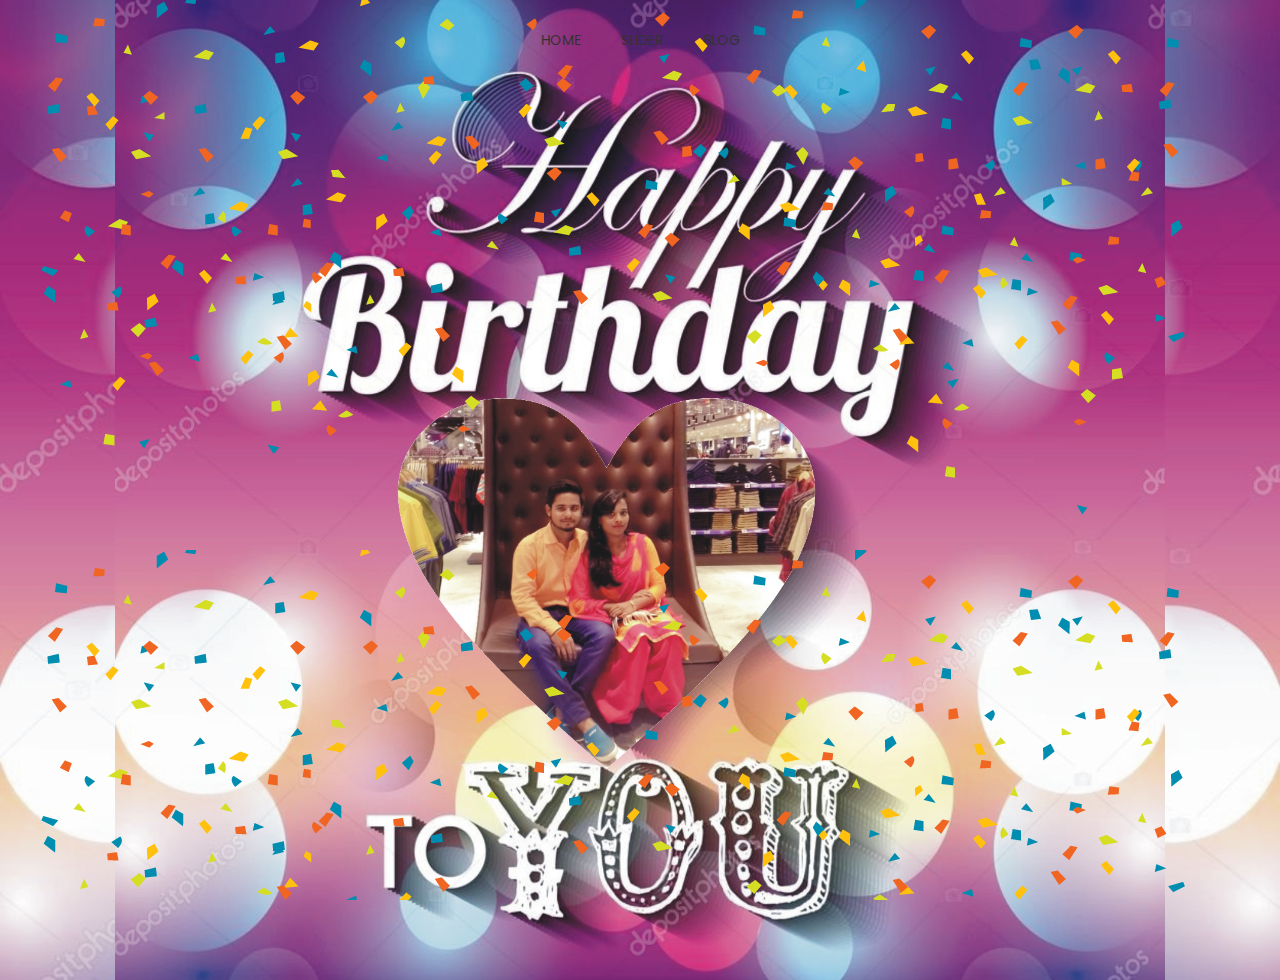
==== commit b31e8c50: "Update index.html" ====
--- a/index.html
+++ b/index.html
@@ -171,7 +171,7 @@
 {
 margin:0;
 padding:0;
-background:  url(edit/logo.jpg);
+background:  url(edit/logo.JPG);
 background-size: cover;
 height: 100%; 
 
